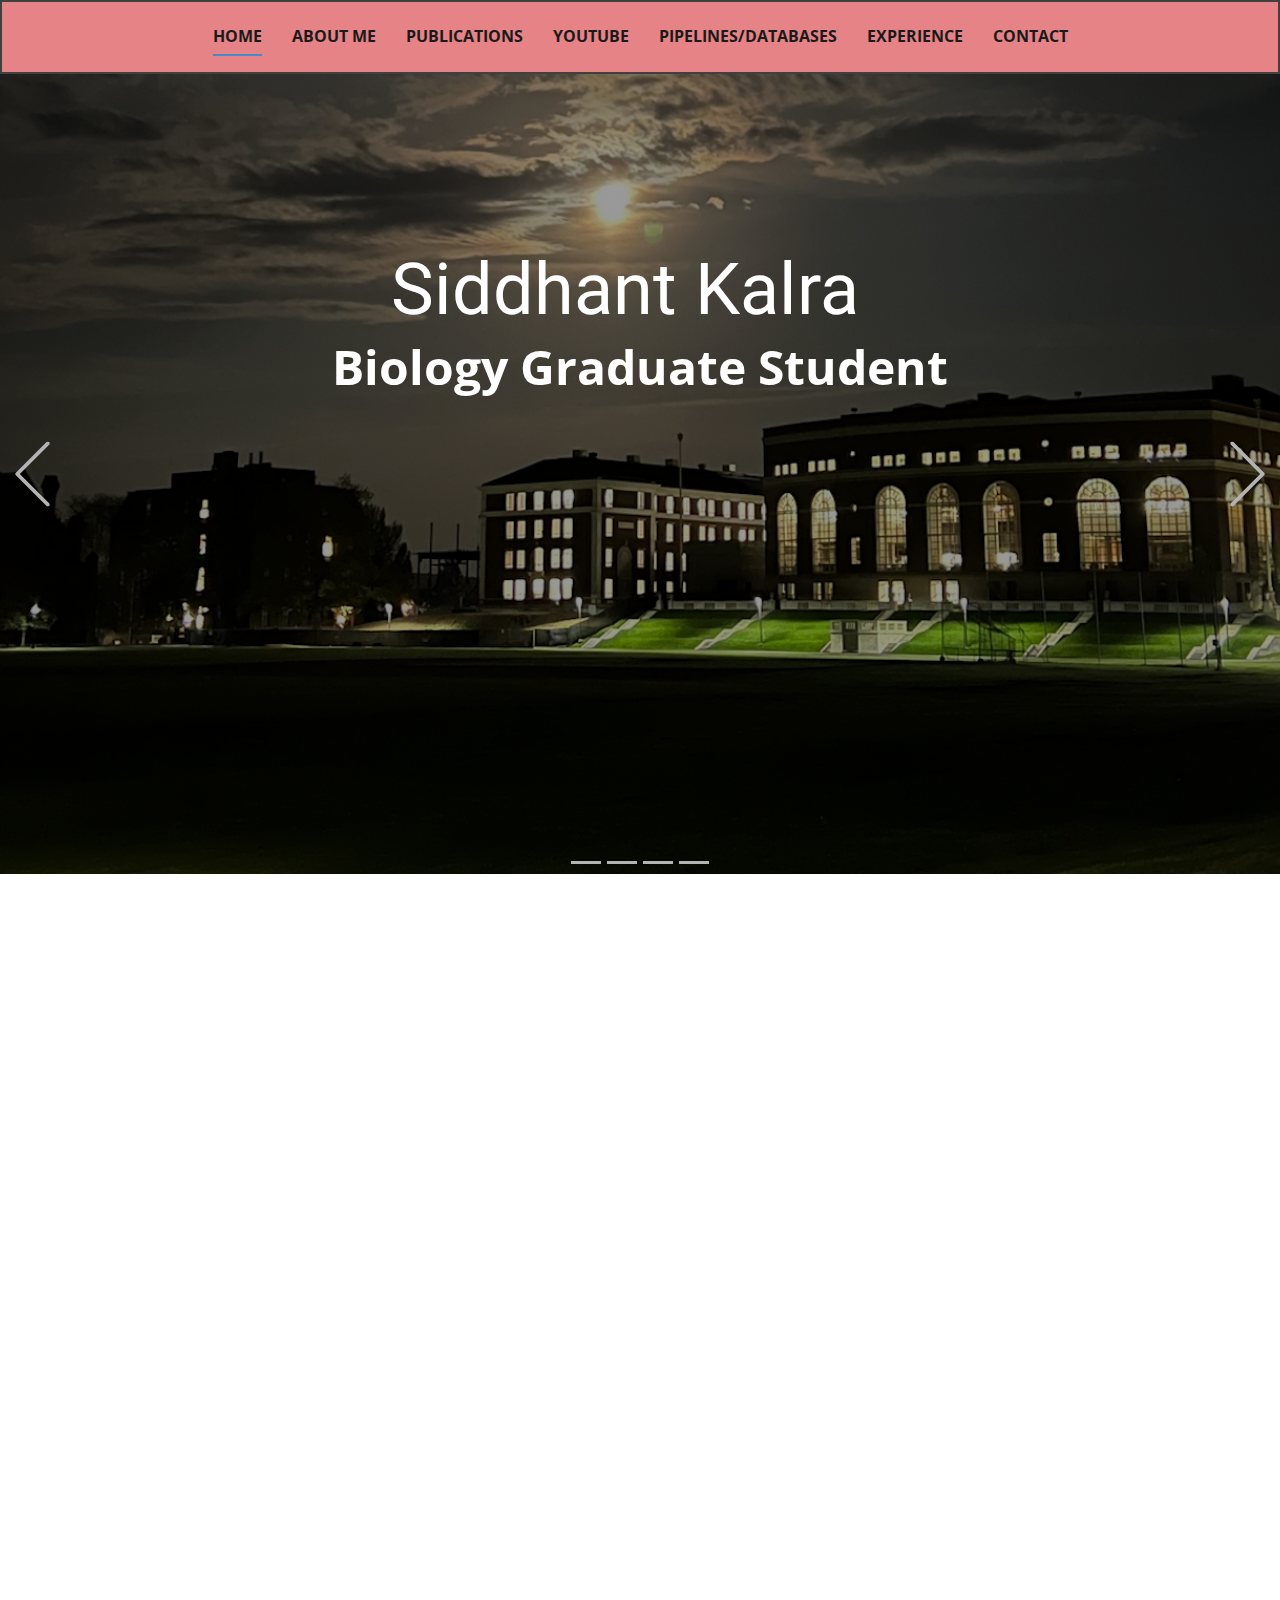
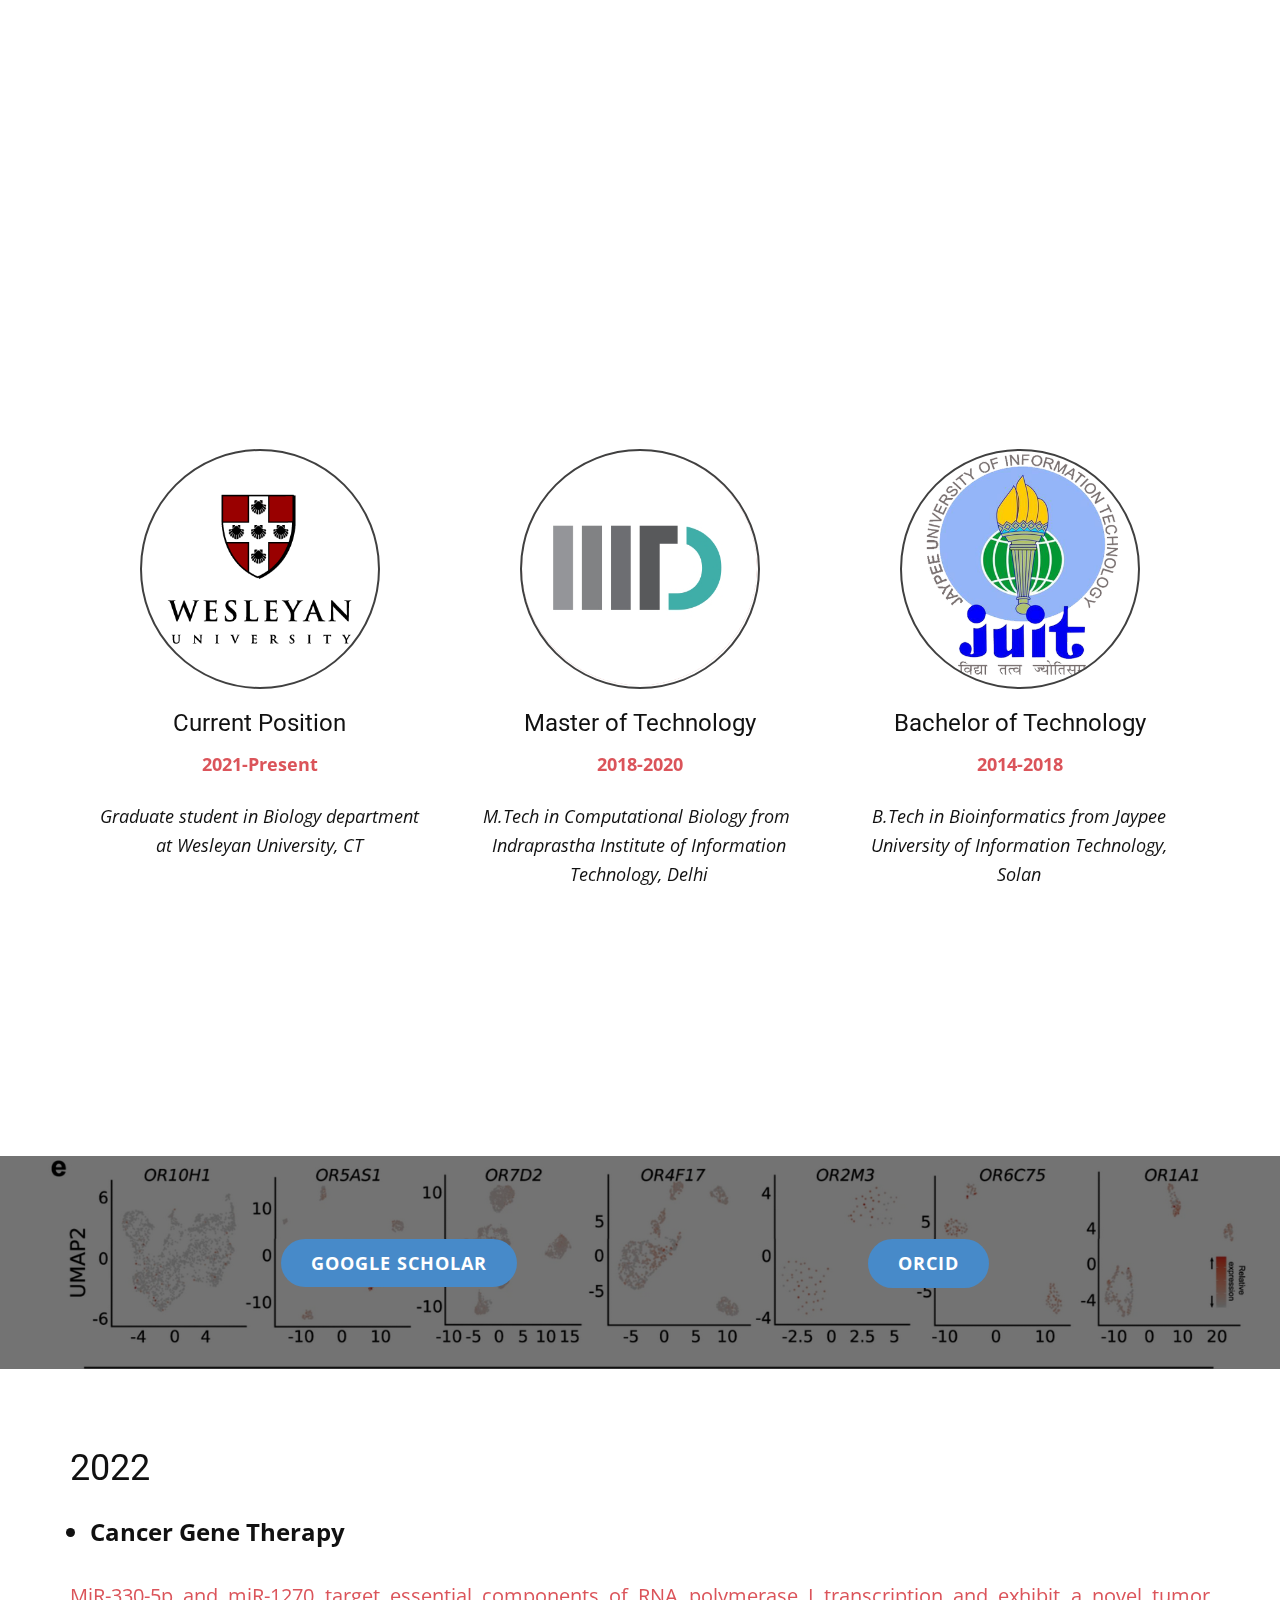
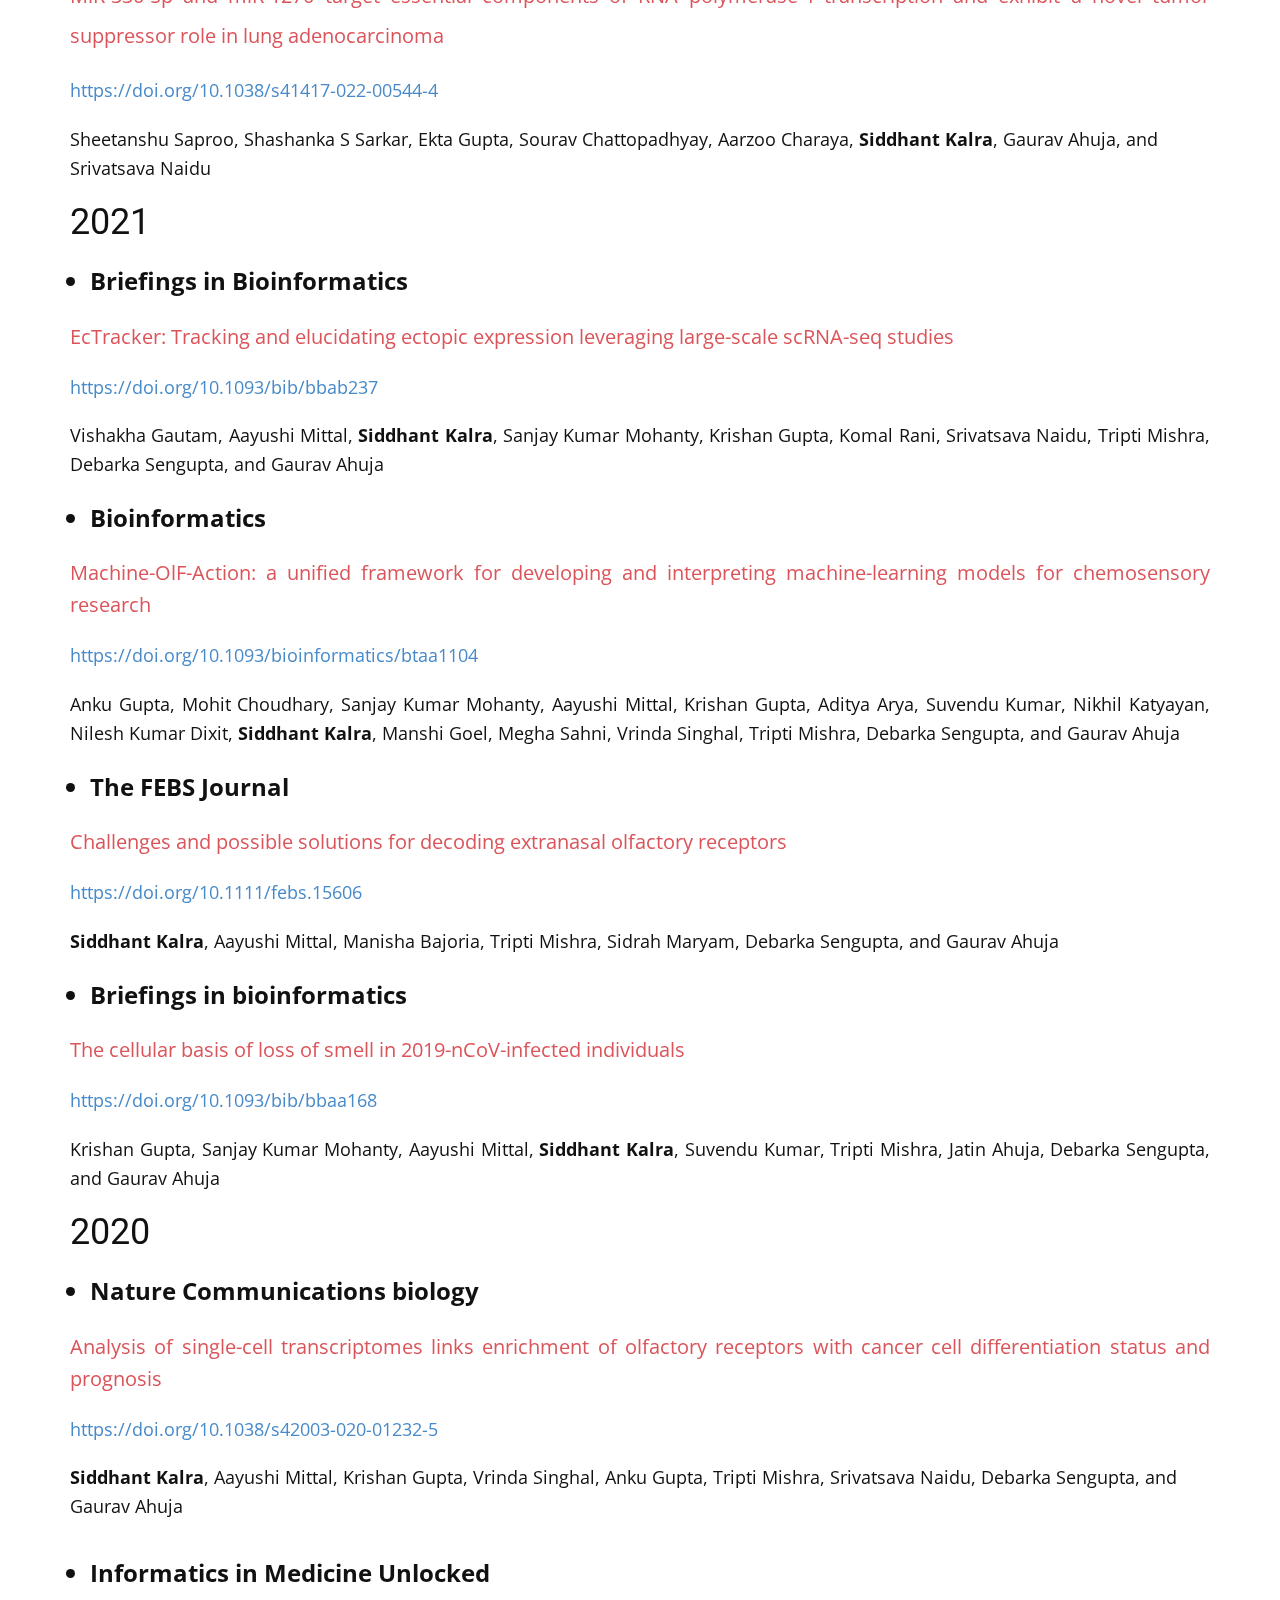
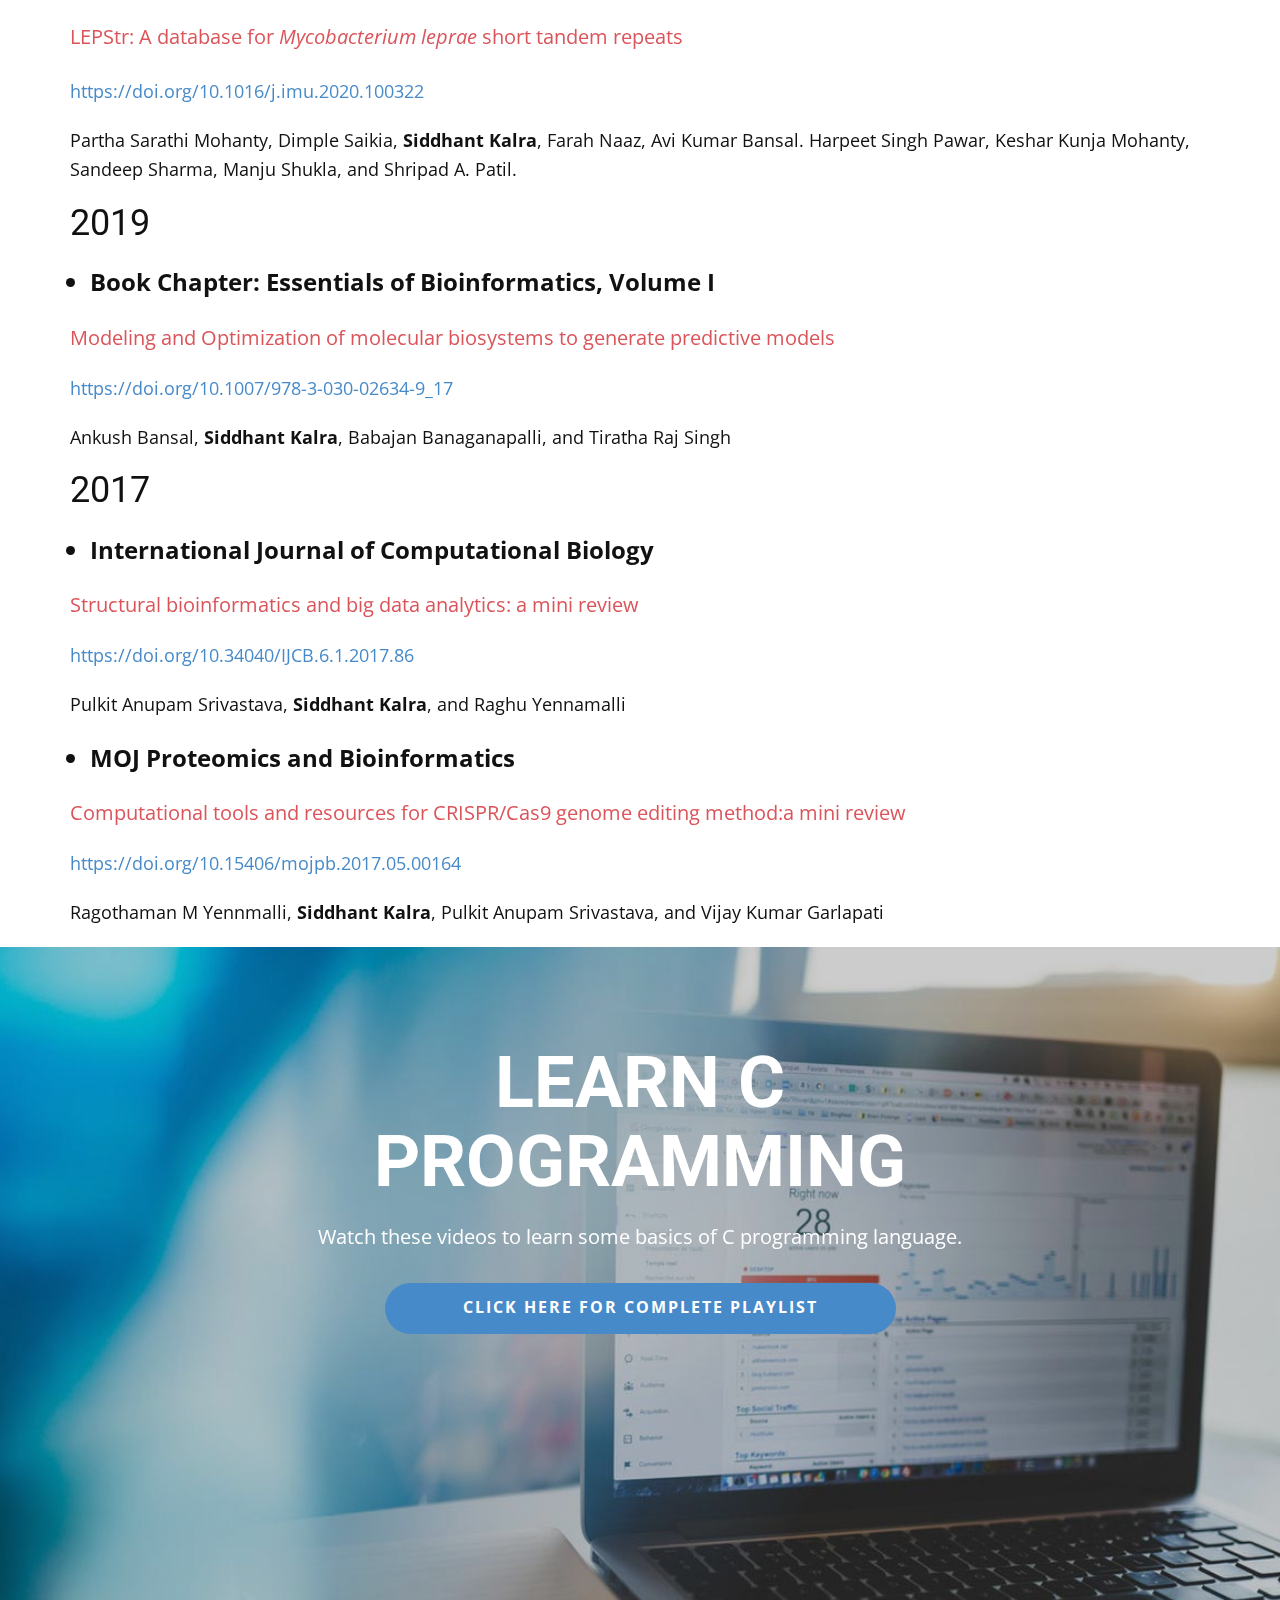
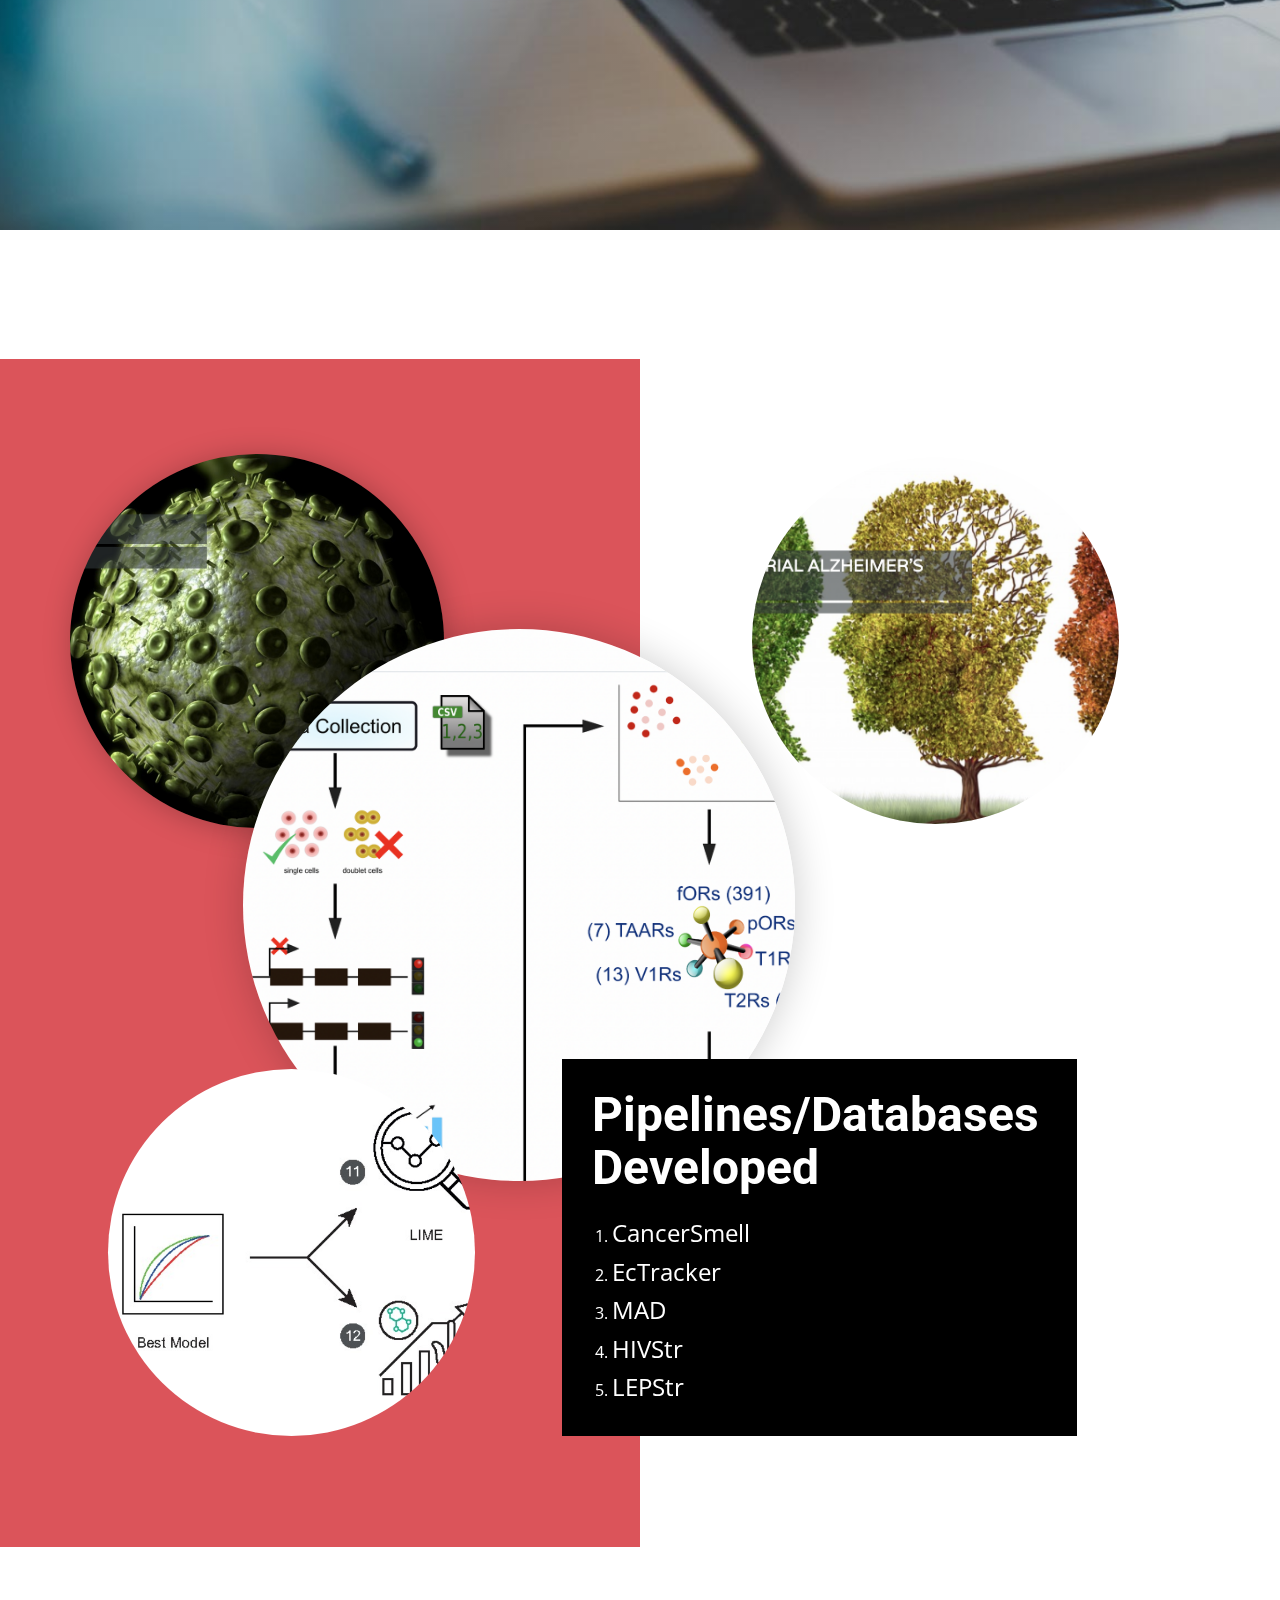
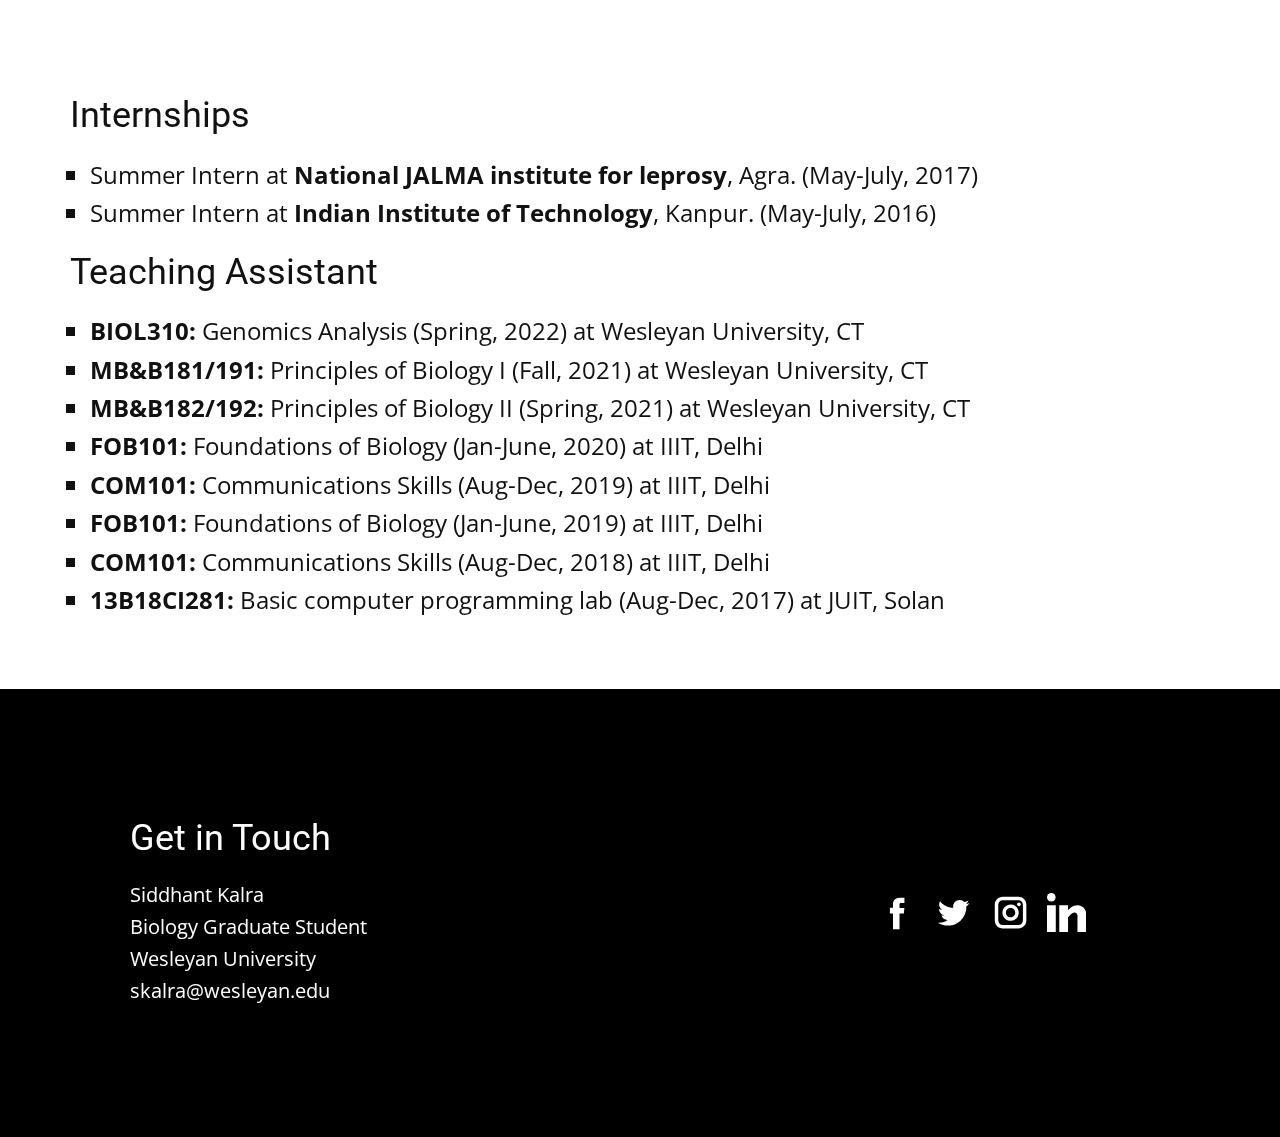
==== Home.html @ f78cc360 "Add files via upload" ====
<!DOCTYPE html>
<html style="font-size: 16px;">
  <head>
    <meta name="viewport" content="width=device-width, initial-scale=1.0">
    <meta charset="utf-8">
    <meta name="keywords" content="Siddhant Kalra, Siddhant Kalra, Siddhant Kalra, ​Who Am I?, Education, Publications, 1, 2, 3, 4, 5, 6, Content, Follow us">
    <meta name="description" content="">
    <meta name="page_type" content="np-template-header-footer-from-plugin">
    <title>Home</title>
    <link rel="stylesheet" href="nicepage.css" media="screen">
<link rel="stylesheet" href="Home.css" media="screen">
    <script class="u-script" type="text/javascript" src="jquery.js" defer=""></script>
    <script class="u-script" type="text/javascript" src="nicepage.js" defer=""></script>
    <meta name="generator" content="Nicepage 4.8.2, nicepage.com">
    <link id="u-theme-google-font" rel="stylesheet" href="https://fonts.googleapis.com/css?family=Roboto:100,100i,300,300i,400,400i,500,500i,700,700i,900,900i|Open+Sans:300,300i,400,400i,500,500i,600,600i,700,700i,800,800i">

    
    <script type="application/ld+json">{
		"@context": "http://schema.org",
		"@type": "Organization",
		"name": ""
}</script>
    <meta name="theme-color" content="#478ac9">
    <meta property="og:title" content="Home">
    <meta property="og:type" content="website">
  </head>
  <body class="u-body u-xl-mode"><header class="u-border-2 u-border-grey-75 u-clearfix u-header u-palette-2-light-1 u-sticky u-sticky-cc93 u-header" id="sec-ce42"><div class="u-clearfix u-sheet u-valign-middle u-sheet-1">
        <nav class="u-align-center u-menu u-menu-dropdown u-offcanvas u-menu-1">
          <div class="menu-collapse" style="font-size: 1rem; letter-spacing: 0px; font-weight: 700; text-transform: uppercase;">
            <a class="u-button-style u-custom-active-border-color u-custom-active-color u-custom-border u-custom-border-color u-custom-borders u-custom-hover-border-color u-custom-hover-color u-custom-left-right-menu-spacing u-custom-padding-bottom u-custom-text-active-color u-custom-text-color u-custom-text-hover-color u-custom-top-bottom-menu-spacing u-nav-link u-text-active-palette-1-base u-text-hover-palette-2-base" href="#">
              <svg class="u-svg-link" viewBox="0 0 24 24"><use xmlns:xlink="http://www.w3.org/1999/xlink" xlink:href="#menu-hamburger"></use></svg>
              <svg class="u-svg-content" version="1.1" id="menu-hamburger" viewBox="0 0 16 16" x="0px" y="0px" xmlns:xlink="http://www.w3.org/1999/xlink" xmlns="http://www.w3.org/2000/svg"><g><rect y="1" width="16" height="2"></rect><rect y="7" width="16" height="2"></rect><rect y="13" width="16" height="2"></rect>
</g></svg>
            </a>
          </div>
          <div class="u-custom-menu u-nav-container">
            <ul class="u-nav u-spacing-30 u-unstyled u-nav-1"><li class="u-nav-item"><a class="u-border-2 u-border-active-palette-1-base u-border-hover-palette-1-light-1 u-border-no-left u-border-no-right u-border-no-top u-button-style u-nav-link u-text-active-grey-90 u-text-grey-90 u-text-hover-grey-90" href="Home.html" style="padding: 10px 0px;">Home</a>
</li><li class="u-nav-item"><a class="u-border-2 u-border-active-palette-1-base u-border-hover-palette-1-light-1 u-border-no-left u-border-no-right u-border-no-top u-button-style u-nav-link u-text-active-grey-90 u-text-grey-90 u-text-hover-grey-90" href="Home.html#carousel_18e2" data-page-id="208339520" style="padding: 10px 0px;">About Me</a>
</li><li class="u-nav-item"><a class="u-border-2 u-border-active-palette-1-base u-border-hover-palette-1-light-1 u-border-no-left u-border-no-right u-border-no-top u-button-style u-nav-link u-text-active-grey-90 u-text-grey-90 u-text-hover-grey-90" href="Home.html#sec-30b0" data-page-id="208339520" style="padding: 10px 0px;">Publications</a>
</li><li class="u-nav-item"><a class="u-border-2 u-border-active-palette-1-base u-border-hover-palette-1-light-1 u-border-no-left u-border-no-right u-border-no-top u-button-style u-nav-link u-text-active-grey-90 u-text-grey-90 u-text-hover-grey-90" href="Home.html#carousel_0493" data-page-id="208339520" style="padding: 10px 0px;">YouTube</a>
</li><li class="u-nav-item"><a class="u-border-2 u-border-active-palette-1-base u-border-hover-palette-1-light-1 u-border-no-left u-border-no-right u-border-no-top u-button-style u-nav-link u-text-active-grey-90 u-text-grey-90 u-text-hover-grey-90" href="Home.html#sec-217c" data-page-id="208339520" style="padding: 10px 0px;">Pipelines/Databases</a>
</li><li class="u-nav-item"><a class="u-border-2 u-border-active-palette-1-base u-border-hover-palette-1-light-1 u-border-no-left u-border-no-right u-border-no-top u-button-style u-nav-link u-text-active-grey-90 u-text-grey-90 u-text-hover-grey-90" href="Home.html#sec-8a45" data-page-id="208339520" style="padding: 10px 0px;">Experience</a>
</li><li class="u-nav-item"><a class="u-border-2 u-border-active-palette-1-base u-border-hover-palette-1-light-1 u-border-no-left u-border-no-right u-border-no-top u-button-style u-nav-link u-text-active-grey-90 u-text-grey-90 u-text-hover-grey-90" href="Home.html#sec-8f13" data-page-id="208339520" style="padding: 10px 0px;">Contact</a>
</li></ul>
          </div>
          <div class="u-custom-menu u-nav-container-collapse">
            <div class="u-black u-container-style u-inner-container-layout u-opacity u-opacity-95 u-sidenav">
              <div class="u-inner-container-layout u-sidenav-overflow">
                <div class="u-menu-close"></div>
                <ul class="u-align-center u-nav u-popupmenu-items u-unstyled u-nav-2"><li class="u-nav-item"><a class="u-button-style u-nav-link" href="Home.html">Home</a>
</li><li class="u-nav-item"><a class="u-button-style u-nav-link" href="Home.html#carousel_18e2" data-page-id="208339520">About Me</a>
</li><li class="u-nav-item"><a class="u-button-style u-nav-link" href="Home.html#sec-30b0" data-page-id="208339520">Publications</a>
</li><li class="u-nav-item"><a class="u-button-style u-nav-link" href="Home.html#carousel_0493" data-page-id="208339520">YouTube</a>
</li><li class="u-nav-item"><a class="u-button-style u-nav-link" href="Home.html#sec-217c" data-page-id="208339520">Pipelines/Databases</a>
</li><li class="u-nav-item"><a class="u-button-style u-nav-link" href="Home.html#sec-8a45" data-page-id="208339520">Experience</a>
</li><li class="u-nav-item"><a class="u-button-style u-nav-link" href="Home.html#sec-8f13" data-page-id="208339520">Contact</a>
</li></ul>
              </div>
            </div>
            <div class="u-black u-menu-overlay u-opacity u-opacity-70"></div>
          </div>
        </nav>
      </div><style class="u-sticky-style" data-style-id="cc93">.u-sticky-fixed.u-sticky-cc93:before, .u-body.u-sticky-fixed .u-sticky-cc93:before {
borders: top right bottom left !important; border-color: #404040 !important; border-width: 2px !important
}</style></header>
    <section class="u-carousel u-slide u-block-0882-1" id="carousel_bdd4" data-interval="5000" data-u-ride="carousel">
      <ol class="u-absolute-hcenter u-carousel-indicators u-block-0882-2">
        <li data-u-target="#carousel_bdd4" data-u-slide-to="0" class="u-active u-grey-30"></li>
        <li data-u-target="#carousel_bdd4" class="u-grey-30" data-u-slide-to="1"></li>
        <li data-u-target="#carousel_bdd4" class="u-grey-30" data-u-slide-to="2"></li>
        <li data-u-target="#carousel_bdd4" class="u-grey-30" data-u-slide-to="3"></li>
      </ol>
      <div class="u-carousel-inner" role="listbox">
        <div class="u-active u-align-center u-carousel-item u-clearfix u-image u-shading u-section-1-1" src="" data-image-width="1356" data-image-height="762">
          <div class="u-clearfix u-sheet u-sheet-1">
            <h1 class="u-text u-text-default u-title u-text-1">Siddhant Kalra</h1>
            <p class="u-large-text u-text u-text-variant u-text-2">Biology Graduate Student</p>
          </div>
        </div>
        <div class="u-align-center u-carousel-item u-clearfix u-image u-shading u-section-1-2" src="" data-image-width="870" data-image-height="470">
          <div class="u-clearfix u-sheet u-valign-middle u-sheet-1">
            <h1 class="u-text u-text-default u-title u-text-1">Siddhant Kalra</h1>
            <p class="u-large-text u-text u-text-variant u-text-2">M.Tech. Computational Biology&nbsp;</p>
          </div>
        </div>
        <div class="u-align-center u-carousel-item u-clearfix u-image u-shading u-section-1-3" src="" data-image-width="1024" data-image-height="707">
          <div class="u-clearfix u-sheet u-valign-middle u-sheet-1">
            <h1 class="u-text u-text-default u-title u-text-1">Siddhant Kalra</h1>
            <p class="u-large-text u-text u-text-variant u-text-2">B.Tech. Bioinformatics&nbsp;</p>
          </div>
        </div>
      </div>
      <a class="u-absolute-vcenter u-carousel-control u-carousel-control-prev u-text-grey-30 u-block-0882-3" href="#carousel_bdd4" role="button" data-u-slide="prev">
        <span aria-hidden="true">
          <svg viewBox="0 0 477.175 477.175"><path d="M145.188,238.575l215.5-215.5c5.3-5.3,5.3-13.8,0-19.1s-13.8-5.3-19.1,0l-225.1,225.1c-5.3,5.3-5.3,13.8,0,19.1l225.1,225
                    c2.6,2.6,6.1,4,9.5,4s6.9-1.3,9.5-4c5.3-5.3,5.3-13.8,0-19.1L145.188,238.575z"></path></svg>
        </span>
        <span class="sr-only">Previous</span>
      </a>
      <a class="u-absolute-vcenter u-carousel-control u-carousel-control-next u-text-grey-30 u-block-0882-4" href="#carousel_bdd4" role="button" data-u-slide="next">
        <span aria-hidden="true">
          <svg viewBox="0 0 477.175 477.175"><path d="M360.731,229.075l-225.1-225.1c-5.3-5.3-13.8-5.3-19.1,0s-5.3,13.8,0,19.1l215.5,215.5l-215.5,215.5
                    c-5.3,5.3-5.3,13.8,0,19.1c2.6,2.6,6.1,4,9.5,4c3.4,0,6.9-1.3,9.5-4l225.1-225.1C365.931,242.875,365.931,234.275,360.731,229.075z"></path></svg>
        </span>
        <span class="sr-only">Next</span>
      </a>
    </section>
    <section class="u-align-center u-clearfix u-white u-section-2" id="carousel_18e2">
      <div class="u-clearfix u-sheet u-sheet-1">
        <h4 class="u-text u-text-1" data-animation-name="customAnimationIn" data-animation-duration="1500"> A Bit About Me</h4>
        <h2 class="u-text u-text-palette-2-base u-text-2" data-animation-name="customAnimationIn" data-animation-duration="1500" data-animation-delay="500">My Research</h2>
        <div class="u-border-5 u-border-palette-2-base u-image u-image-circle u-image-1" alt="" data-image-width="859" data-image-height="1600" data-animation-name="customAnimationIn" data-animation-duration="1500"></div>
        <p class="u-align-justify u-text u-text-3" data-animation-name="customAnimationIn" data-animation-duration="1500" data-animation-delay="500"> When the sequence-specific transcription factor (TF) binds to the <span style="font-style: italic;">cis</span>-regulatory element of its target gene, it alters the expression level (activation or repression) of that gene. How this expression of a gene changes with changing the expression level of a TF is the prime focus of my study. This quantitative relationship between the TF-target gene is termed ‘gene regulatory function’ (GRF). By perturbing the expression levels of an essential and highly influential TF (Repressor Activator Protein 1) in Saccharomyces cerevisiae my study also focuses in identifying the genome wide gene expression changes occurring in the yeast transcriptional/regulatory network. I am utilizing a&nbsp; combination of machine learning (ML), deep learning (DL), and molecular techniques to model and understand GRF of <span style="font-style: italic;">RAP1</span>, primarily to elucidate how TF binding region is affecting the expression level of the target genes. 
        </p>
      </div>
    </section>
    <section class="u-align-center u-clearfix u-section-3" id="sec-2348">
      <div class="u-clearfix u-sheet u-sheet-1">
        <h2 class="u-text u-text-palette-2-base u-text-1" data-animation-name="customAnimationIn" data-animation-duration="1500" data-animation-delay="500">Education</h2>
        <div class="u-expanded-width u-list u-list-1">
          <div class="u-repeater u-repeater-1">
            <div class="u-align-center u-container-style u-list-item u-repeater-item">
              <div class="u-container-layout u-similar-container u-container-layout-1">
                <div alt="" class="u-border-2 u-border-grey-75 u-image u-image-circle u-image-1" data-image-width="360" data-image-height="360"></div>
                <h4 class="u-align-center u-text u-text-default u-text-2">Current Position</h4>
                <p class="u-text u-text-default u-text-palette-2-base u-text-3">2021-Present</p>
                <p class="u-text u-text-4">Graduate student in Biology department at Wesleyan University, CT</p>
              </div>
            </div>
            <div class="u-align-center u-container-style u-list-item u-repeater-item">
              <div class="u-container-layout u-similar-container u-container-layout-2">
                <div alt="" class="u-border-2 u-border-grey-75 u-image u-image-circle u-image-2" data-image-width="396" data-image-height="396"></div>
                <h4 class="u-align-center u-text u-text-default u-text-5">Master of Technology</h4>
                <p class="u-text u-text-default u-text-palette-2-base u-text-6">2018-2020</p>
                <p class="u-text u-text-7">M.Tech in Computational Biology from ​Indraprastha Institute of Information Technology, Delhi</p>
              </div>
            </div>
            <div class="u-align-center u-container-style u-list-item u-repeater-item">
              <div class="u-container-layout u-similar-container u-container-layout-3">
                <div alt="" class="u-border-2 u-border-grey-75 u-image u-image-circle u-image-3" data-image-width="400" data-image-height="400"></div>
                <h4 class="u-align-center u-text u-text-default u-text-8">Bachelor of Technology</h4>
                <p class="u-text u-text-default u-text-palette-2-base u-text-9">2014-2018</p>
                <p class="u-text u-text-10">B.Tech in Bioinformatics from Jaypee University of Information Technology, Solan</p>
              </div>
            </div>
          </div>
        </div>
      </div>
    </section>
    <section class="u-align-center u-clearfix u-section-4" id="sec-30b0">
      <div class="u-clearfix u-sheet u-valign-middle u-sheet-1">
        <h2 class="u-text u-text-palette-2-base u-text-1" data-animation-name="customAnimationIn" data-animation-duration="1500" data-animation-delay="500">Publications</h2>
      </div>
    </section>
    <section class="u-align-left u-clearfix u-image u-shading u-typography-custom-page-typography-8--Introduction u-white u-section-5" src="" id="sec-4a11" data-image-width="1600" data-image-height="892">
      <div class="u-clearfix u-sheet u-sheet-1">
        <a href="https://scholar.google.com/citations?user=8vxnT2EAAAAJ&amp;hl=en&amp;oi=ao" class="u-btn u-btn-round u-button-style u-hover-palette-1-light-1 u-palette-1-base u-radius-50 u-btn-1" target="_blank">Google SCHOLAR</a>
        <a href="https://orcid.org/0000-0003-2800-4559" class="u-btn u-btn-round u-button-style u-hover-palette-1-light-1 u-palette-1-base u-radius-50 u-btn-2" target="_blank">ORCID</a>
      </div>
    </section>
    <section class="u-align-left u-clearfix u-section-6" id="sec-3540">
      <div class="u-clearfix u-sheet u-sheet-1">
        <div class="fr-view u-clearfix u-rich-text u-text u-text-1">
          <h2 style="text-align: left;">2022</h2>
          <ul>
            <li style="text-align: left; font-weight: 700; font-size: 1.5rem;">
              <span style="line-height: 2;">Cancer Gene Therapy</span>
            </li>
          </ul>
          <p style="text-align: justify;">
            <span style="line-height: 2; font-size: 1.25rem;">
              <span class="u-text-palette-2-base">MiR-330-5p and miR-1270 target essential components of RNA polymerase I transcription and exhibit a novel tumor suppressor role in lung adenocarcinoma</span>
            </span>
          </p>
          <p style="text-align: justify;">
            <a class="u-active-none u-border-none u-btn u-button-style u-hover-none u-none u-text-palette-1-base u-btn-1" href="https://doi.org/10.1038/s41417-022-00544-4" rel="noopener noreferrer" target="_blank">https://doi.org/10.1038/s41417-022-00544-4</a>
          </p>
          <p>Sheetanshu Saproo, Shashanka S Sarkar, Ekta Gupta, Sourav Chattopadhyay, Aarzoo Charaya, <span style="font-weight: 700;">Siddhant Kalra</span>, Gaurav Ahuja, and Srivatsava Naidu
          </p>
          <h2 style="text-align: left;">2021</h2>
          <ul>
            <li style="text-align: left; font-size: 1.5rem; font-weight: 700;">Briefings in Bioinformatics</li>
          </ul>
          <p>
            <span class="u-text-palette-2-base" style="font-size: 1.25rem;">EcTracker: Tracking and elucidating ectopic expression leveraging large-scale scRNA-seq studies</span>
          </p>
          <p>
            <a class="u-active-none u-border-none u-btn u-button-style u-hover-none u-none u-text-palette-1-base u-btn-2" href="https://doi.org/10.1093/bib/bbab237" rel="noopener noreferrer" target="_blank">https://doi.org/10.1093/bib/bbab237</a>
          </p>
          <p style="text-align: justify;">Vishakha Gautam, Aayushi Mittal, <span style="font-weight: 700;">Siddhant Kalra</span>, Sanjay Kumar Mohanty, Krishan Gupta, Komal Rani, Srivatsava Naidu, Tripti Mishra, Debarka Sengupta, and Gaurav Ahuja
          </p>
          <ul>
            <li style="text-align: left; font-size: 1.5rem; font-weight: 700;">Bioinformatics</li>
          </ul>
          <p style="text-align: justify;">
            <span class="u-text-palette-2-base" style="font-size: 1.25rem;">Machine-OlF-Action: a unified framework for developing and interpreting machine-learning models for chemosensory research</span>
          </p>
          <p style="text-align: justify;">
            <a class="u-active-none u-border-none u-btn u-button-style u-hover-none u-none u-text-palette-1-base u-btn-3" href="https://doi.org/10.1093/bioinformatics/btaa1104" rel="noopener noreferrer" target="_blank">https://doi.org/10.1093/bioinformatics/btaa1104</a>
          </p>
          <p style="text-align: justify;">Anku Gupta, Mohit Choudhary, Sanjay Kumar Mohanty, Aayushi Mittal, Krishan Gupta, Aditya Arya, Suvendu Kumar, Nikhil Katyayan, Nilesh Kumar Dixit, <span style="font-weight: 700;">Siddhant Kalra</span>, Manshi Goel, Megha Sahni, Vrinda Singhal, Tripti Mishra, Debarka Sengupta, and Gaurav Ahuja
          </p>
          <ul>
            <li style="text-align: left; font-size: 1.5rem; font-weight: 700;">The FEBS Journal</li>
          </ul>
          <p>
            <span style="font-size: 1.25rem;">
              <span class="u-text-palette-2-base">Challenges and possible solutions for decoding extranasal olfactory receptors</span>
            </span>
          </p>
          <p id="isPasted">
            <a class="u-active-none u-border-none u-btn u-button-style u-hover-none u-none u-text-palette-1-base u-btn-4" href="https://febs.onlinelibrary.wiley.com/doi/full/10.1111/febs.15606" rel="noopener noreferrer" target="_blank">https://doi.org/10.1111/febs.15606</a>
          </p>
          <p style="text-align: justify;">
            <span style="font-weight: 700;">Siddhant Kalra</span>, Aayushi Mittal, Manisha Bajoria, Tripti Mishra, Sidrah Maryam, Debarka Sengupta, and Gaurav Ahuja
          </p>
          <ul>
            <li style="text-align: left; font-size: 1.5rem; font-weight: 700;">Briefings in bioinformatics</li>
          </ul>
          <p>
            <span class="u-text-palette-2-base" style="font-size: 1.25rem;">The cellular basis of loss of smell in 2019-nCoV-infected individuals</span>
          </p>
          <p>
            <a class="u-active-none u-border-none u-btn u-button-style u-hover-none u-none u-text-palette-1-base u-btn-5" href="https://doi.org/10.1093/bib/bbaa168" rel="noopener noreferrer" target="_blank">https://doi.org/10.1093/bib/bbaa168</a>
          </p>
          <p style="text-align: justify;">Krishan Gupta, Sanjay Kumar Mohanty, Aayushi Mittal, <span style="font-weight: 700;">Siddhant Kalra</span>, Suvendu Kumar, Tripti Mishra, Jatin Ahuja, Debarka Sengupta, and Gaurav Ahuja
          </p>
          <h2 style="text-align: justify;">2020</h2>
          <ul id="isPasted">
            <li style="text-align: left; font-size: 1.5rem; font-weight: 700;">Nature Communications biology</li>
          </ul>
          <p style="text-align: justify;">
            <span style="font-size: 1.25rem;">
              <span class="u-text-palette-2-base">Analysis of single-cell transcriptomes links enrichment of olfactory receptors with cancer cell differentiation status and prognosis</span>
            </span>
          </p>
          <p style="text-align: justify;">
            <a class="u-active-none u-border-none u-btn u-button-style u-hover-none u-none u-text-palette-1-base u-btn-6" href="https://doi.org/10.1038/s42003-020-01232-5" rel="noopener noreferrer" target="_blank">https://doi.org/10.1038/s42003-020-01232-5</a>
          </p>
          <p>
            <span style="font-weight: 700;">Siddhant Kalra</span>, Aayushi Mittal, Krishan Gupta, Vrinda Singhal, Anku Gupta, Tripti Mishra, Srivatsava Naidu, Debarka Sengupta, and Gaurav Ahuja
          </p>
          <p>
            <br>
          </p>
        </div>
      </div>
    </section>
    <section class="u-align-left u-clearfix u-section-7" id="carousel_fee9">
      <div class="u-clearfix u-sheet u-sheet-1">
        <div class="fr-view u-clearfix u-rich-text u-text u-text-1">
          <h2 style="text-align: left;">
            <br>
          </h2>
          <ul>
            <li style="text-align: left; font-weight: 700; font-size: 1.5rem;">
              <span style="line-height: 2;">Informatics in Medicine Unlocked</span>
            </li>
          </ul>
          <p style="text-align: justify;">
            <span style="line-height: 2; font-size: 1.25rem;">
              <span class="u-text-palette-2-base">LEPStr: A database for <span style="font-style: italic;">Mycobacterium leprae</span> short tandem repeats
              </span>
            </span>
          </p>
          <p style="text-align: justify;">
            <a class="u-active-none u-border-none u-btn u-button-style u-hover-none u-none u-text-palette-1-base u-btn-1" href="https://doi.org/10.1016/j.imu.2020.100322" rel="noopener noreferrer" target="_blank">https://doi.org/10.1016/j.imu.2020.100322</a>
          </p>
          <p>Partha Sarathi Mohanty, Dimple Saikia, <span style="font-weight: 700;">Siddhant Kalra</span>, Farah Naaz, Avi Kumar Bansal. Harpeet Singh Pawar, Keshar Kunja Mohanty, Sandeep Sharma, Manju Shukla, and Shripad A. Patil.
          </p>
          <h2 style="text-align: left;">2019</h2>
          <ul>
            <li style="text-align: left; font-size: 1.5rem; font-weight: 700;">Book Chapter: Essentials of Bioinformatics, Volume I</li>
          </ul>
          <p>
            <span class="u-text-palette-2-base" style="font-size: 1.25rem;">Modeling and Optimization of molecular biosystems to generate predictive models</span>
          </p>
          <p>
            <a class="u-active-none u-border-none u-btn u-button-style u-hover-none u-none u-text-palette-1-base u-btn-2" href="https://doi.org/10.1007/978-3-030-02634-9_17" rel="noopener noreferrer" target="_blank">https://doi.org/10.1007/978-3-030-02634-9_17</a>
          </p>
          <p style="text-align: justify;">Ankush Bansal, <span style="font-weight: 700;">Siddhant Kalra</span>, Babajan Banaganapalli, and Tiratha Raj Singh
          </p>
          <h2 style="text-align: justify;">2017</h2>
          <ul id="isPasted">
            <li style="text-align: left; font-size: 1.5rem; font-weight: 700;">International Journal of Computational Biology</li>
          </ul>
          <p style="text-align: justify;">
            <span style="font-size: 1.25rem;">
              <span class="u-text-palette-2-base">Structural bioinformatics and big data analytics: a mini review</span>
            </span>
          </p>
          <p style="text-align: justify;">
            <a class="u-active-none u-border-none u-btn u-button-style u-hover-none u-none u-text-palette-1-base u-btn-3" href="https://www.researchgate.net/publication/318258766_STRUCTURAL_BIOINFORMATICS_AND_BIG_DATA_ANALYTICS_A_MINI-REVIEW" rel="noopener noreferrer" target="_blank">https://doi.org/10.34040/IJCB.6.1.2017.86</a>
          </p>
          <p>Pulkit Anupam Srivastava, <span style="font-weight: 700;">Siddhant Kalra</span>, and Raghu Yennamalli
          </p>
          <ul id="isPasted">
            <li style="text-align: left; font-size: 1.5rem; font-weight: 700;">MOJ Proteomics and Bioinformatics</li>
          </ul>
          <p>
            <span class="u-text-palette-2-base" style="font-size: 1.25rem;">Computational tools and resources for CRISPR/Cas9 genome editing method:a mini review</span>
          </p>
          <p>
            <a class="u-active-none u-border-none u-btn u-button-style u-hover-none u-none u-text-palette-1-base u-btn-4" href="https://medcraveonline.com/MOJPB/computational-tools-and-resources-for-crisprcas-9-genome-editing-method.html" rel="noopener noreferrer" target="_blank">https://doi.org/10.15406/mojpb.2017.05.00164</a>
          </p>
          <p>Ragothaman M Yennmalli, <span style="font-weight: 700;">Siddhant Kalra</span>, Pulkit Anupam Srivastava, and Vijay Kumar Garlapati
          </p>
        </div>
      </div>
    </section>
    <section class="u-align-center u-clearfix u-image u-shading u-video-cover u-section-8" id="carousel_0493">
      <div class="u-clearfix u-sheet u-valign-middle u-sheet-1">
        <h1 class="u-text u-text-body-alt-color u-title u-text-1"> Learn C Programming</h1>
        <p class="u-large-text u-text u-text-body-alt-color u-text-variant u-text-2"> Watch these videos to learn some basics of C programming language.</p>
        <a href="https://youtu.be/R8H7FFRnZW8" class="u-active-palette-1-base u-btn u-btn-round u-button-style u-hover-palette-1-base u-palette-1-base u-radius-50 u-btn-1" target="_blank"> Click here for complete playlist</a>
        <div class="u-expanded-width-sm u-expanded-width-xs u-video u-video-cover u-video-1">
          <div class="embed-responsive embed-responsive-1">
            <iframe style="position: absolute;top: 0;left: 0;width: 100%;height: 100%;" class="embed-responsive-item" src="https://www.youtube.com/embed/2IlTvOtUsN0?mute=1&amp;showinfo=0&amp;controls=0&amp;start=0" frameborder="0" allowfullscreen=""></iframe>
          </div>
        </div>
      </div>
    </section>
    <section class="u-align-center u-clearfix u-section-9" id="sec-217c">
      <div class="u-align-left u-clearfix u-sheet u-valign-middle u-sheet-1">
        <h2 class="u-text u-text-palette-2-base u-text-1" data-animation-name="customAnimationIn" data-animation-duration="1500" data-animation-delay="500">Pipelines/Databases</h2>
      </div>
    </section>
    <section class="u-clearfix u-valign-middle-lg u-valign-middle-md u-valign-middle-xl u-section-10" id="carousel_f7b1">
      <div class="u-expanded-height u-palette-2-base u-shape u-shape-rectangle u-shape-1"></div>
      <div alt="" class="u-image u-image-circle u-image-1" data-image-width="1674" data-image-height="1408"></div>
      <div alt="" class="u-image u-image-circle u-image-2" data-image-width="1600" data-image-height="1254"></div>
      <div alt="" class="u-image u-image-circle u-image-3" data-image-width="1600" data-image-height="788"></div>
      <div alt="" class="u-image u-image-circle u-image-4" data-image-width="750" data-image-height="662"></div>
      <div class="u-black u-container-style u-group u-group-1">
        <div class="u-container-layout u-container-layout-1">
          <h1 class="u-text u-text-1">Pipelines/Databases Developed</h1>
          <ol class="u-text u-text-2">
            <li>
              <span style="font-size: 1.5rem;">
                <a href="https://github.com/the-ahuja-lab/CancerSmell" class="u-active-none u-border-none u-btn u-button-link u-button-style u-hover-none u-none u-text-body-alt-color u-btn-1" target="_blank">CancerSmell</a>
              </span>
            </li>
            <li>
              <span style="font-size: 1.5rem;">
                <a href="https://the-ahuja-lab.shinyapps.io/ectracker/?_ga=2.195198895.2097007777.1607963306-1549880999.1603872323" class="u-active-none u-border-none u-btn u-button-link u-button-style u-hover-none u-none u-text-body-alt-color u-btn-2" target="_blank">EcTracker</a>
              </span>
            </li>
            <li>
              <span style="font-size: 1.5rem;">
                <a href="http://bioinfoindia.org/mad/" class="u-active-none u-border-none u-btn u-button-link u-button-style u-hover-none u-none u-text-body-alt-color u-btn-3" target="_blank">MAD</a>
              </span>
            </li>
            <li>
              <span style="font-size: 1.5rem;">
                <a href="https://www.jalma-icmr.org.in/HIVStr/index.html" class="u-active-none u-border-none u-btn u-button-link u-button-style u-hover-none u-none u-text-body-alt-color u-btn-4" target="_blank">HIVStr</a>
              </span>
            </li>
            <li>
              <span style="font-size: 1.5rem;">
                <a href="https://www.jalma-icmr.org.in/LEPStr/index.html" class="u-active-none u-border-none u-btn u-button-link u-button-style u-hover-none u-none u-text-body-alt-color u-btn-5" target="_blank">LEPStr</a>
              </span>
            </li>
          </ol>
        </div>
      </div>
    </section>
    <section class="u-align-center u-clearfix u-section-11" id="sec-8a45">
      <div class="u-clearfix u-sheet u-sheet-1">
        <h2 class="u-text u-text-palette-2-base u-text-1" data-animation-name="customAnimationIn" data-animation-duration="1500" data-animation-delay="500">Experience</h2>
      </div>
    </section>
    <section class="u-align-left u-clearfix u-section-12" id="carousel_7ba8">
      <div class="u-clearfix u-sheet u-valign-middle u-sheet-1">
        <div class="fr-view u-clearfix u-rich-text u-text u-text-1">
          <h2 style="text-align: left;">Internships</h2>
          <ul>
            <li id="isPasted" style="box-sizing: border-box; margin: 0px; list-style: square; padding: 0px; font-size: 1.5rem;">Summer Intern at <span style="font-weight: 700;">National JALMA institute for leprosy</span>, Agra. (May-July, 2017)
            </li>
            <li id="isPasted" style="box-sizing: border-box; margin: 0px; list-style: square; padding: 0px; font-size: 1.5rem;">Summer Intern at <span style="font-weight: 700;">Indian Institute of Technology</span>, Kanpur. (May-July, 2016)
            </li>
          </ul>
          <h2 style="text-align: left;">Teaching Assistant</h2>
          <ul>
            <li id="isPasted" style="box-sizing: border-box; margin: 0px; list-style: square; padding: 0px; font-size: 1.5rem;">
              <span style="font-weight: 700;">BIOL310:</span> Genomics Analysis (Spring, 2022) at Wesleyan University, CT
            </li>
            <li id="isPasted" style="box-sizing: border-box; margin: 0px; list-style: square; padding: 0px; font-size: 1.5rem;">
              <span style="font-weight: 700;">MB&amp;B181/191:&nbsp;</span>Principles of Biology I (Fall, 2021) at Wesleyan University, CT
            </li>
            <li id="isPasted" style="box-sizing: border-box; margin: 0px; list-style: square; padding: 0px; font-size: 1.5rem;">
              <span style="font-weight: 700;">MB&amp;B182/192:</span> Principles of Biology II (Spring, 2021) at Wesleyan University, CT
            </li>
            <li id="isPasted" style="box-sizing: border-box; margin: 0px; list-style: square; padding: 0px; font-size: 1.5rem;">
              <span style="font-weight: 700;">FOB101:</span> Foundations of Biology (Jan-June, 2020) at IIIT, Delhi
            </li>
            <li id="isPasted" style="box-sizing: border-box; margin: 0px; list-style: square; padding: 0px; font-size: 1.5rem;">
              <span style="font-weight: 700;">COM101:</span> Communications Skills (Aug-Dec, 2019) at IIIT, Delhi
            </li>
            <li id="isPasted" style="box-sizing: border-box; margin: 0px; list-style: square; padding: 0px; font-size: 1.5rem;">
              <span style="font-weight: 700;">FOB101:</span> Foundations of Biology (Jan-June, 2019) at IIIT, Delhi
            </li>
            <li id="isPasted" style="box-sizing: border-box; margin: 0px; list-style: square; padding: 0px; font-size: 1.5rem;">
              <span style="font-weight: 700;">COM101:</span> Communications Skills (Aug-Dec, 2018) at IIIT, Delhi
            </li>
            <li id="isPasted" style="box-sizing: border-box; margin: 0px; list-style: square; padding: 0px; font-size: 1.5rem;">
              <span style="font-weight: 700;">13B18CI281:</span> Basic computer programming lab (Aug-Dec, 2017) at JUIT, Solan
            </li>
          </ul>
          <p>
            <br>
          </p>
        </div>
      </div>
    </section>
    <section class="u-black u-clearfix u-section-13" id="sec-8f13">
      <div class="u-clearfix u-sheet u-valign-middle u-sheet-1">
        <div class="u-clearfix u-expanded-width u-layout-wrap u-layout-wrap-1">
          <div class="u-layout">
            <div class="u-layout-row">
              <div class="u-align-left u-container-style u-layout-cell u-left-cell u-size-32-md u-size-32-sm u-size-32-xs u-size-36-lg u-size-36-xl u-layout-cell-1">
                <div class="u-container-layout u-container-layout-1">
                  <h2 class="u-text u-text-default u-text-1">Get in Touch</h2>
                  <p class="u-text u-text-2">Siddhant Kalra<br>Biology Graduate Student<br>Wesleyan University<br>skalra@wesleyan.edu
                  </p>
                </div>
              </div>
              <div class="u-align-left-sm u-align-left-xs u-align-right-lg u-align-right-md u-align-right-xl u-container-style u-layout-cell u-right-cell u-size-24-lg u-size-24-xl u-size-28-md u-size-28-sm u-size-28-xs u-layout-cell-2">
                <div class="u-container-layout u-valign-middle u-container-layout-2">
                  <div class="u-social-icons u-spacing-17 u-social-icons-1">
                    <a class="u-social-url" title="facebook" target="_blank" href="https://www.facebook.com/siddhant.kalra.9"><span class="u-icon u-social-facebook u-social-icon u-text-white"><svg class="u-svg-link" preserveAspectRatio="xMidYMin slice" viewBox="0 0 112 112" style=""><use xmlns:xlink="http://www.w3.org/1999/xlink" xlink:href="#svg-2e4f"></use></svg><svg class="u-svg-content" viewBox="0 0 112 112" x="0" y="0" id="svg-2e4f"><path fill="currentColor" d="M75.5,28.8H65.4c-1.5,0-4,0.9-4,4.3v9.4h13.9l-1.5,15.8H61.4v45.1H42.8V58.3h-8.8V42.4h8.8V32.2
c0-7.4,3.4-18.8,18.8-18.8h13.8v15.4H75.5z"></path></svg></span>
                    </a>
                    <a class="u-social-url" title="twitter" target="_blank" href="https://twitter.com/sidkalra512"><span class="u-icon u-social-icon u-social-twitter u-text-white"><svg class="u-svg-link" preserveAspectRatio="xMidYMin slice" viewBox="0 0 112 112" style=""><use xmlns:xlink="http://www.w3.org/1999/xlink" xlink:href="#svg-c508"></use></svg><svg class="u-svg-content" viewBox="0 0 112 112" x="0" y="0" id="svg-c508"><path fill="currentColor" d="M92.2,38.2c0,0.8,0,1.6,0,2.3c0,24.3-18.6,52.4-52.6,52.4c-10.6,0.1-20.2-2.9-28.5-8.2
	c1.4,0.2,2.9,0.2,4.4,0.2c8.7,0,16.7-2.9,23-7.9c-8.1-0.2-14.9-5.5-17.3-12.8c1.1,0.2,2.4,0.2,3.4,0.2c1.6,0,3.3-0.2,4.8-0.7
	c-8.4-1.6-14.9-9.2-14.9-18c0-0.2,0-0.2,0-0.2c2.5,1.4,5.4,2.2,8.4,2.3c-5-3.3-8.3-8.9-8.3-15.4c0-3.4,1-6.5,2.5-9.2
	c9.1,11.1,22.7,18.5,38,19.2c-0.2-1.4-0.4-2.8-0.4-4.3c0.1-10,8.3-18.2,18.5-18.2c5.4,0,10.1,2.2,13.5,5.7c4.3-0.8,8.1-2.3,11.7-4.5
	c-1.4,4.3-4.3,7.9-8.1,10.1c3.7-0.4,7.3-1.4,10.6-2.9C98.9,32.3,95.7,35.5,92.2,38.2z"></path></svg></span>
                    </a>
                    <a class="u-social-url" title="instagram" target="_blank" href="https://www.instagram.com/sidkalra512/?hl=en"><span class="u-icon u-social-icon u-social-instagram u-text-white"><svg class="u-svg-link" preserveAspectRatio="xMidYMin slice" viewBox="0 0 112 112" style=""><use xmlns:xlink="http://www.w3.org/1999/xlink" xlink:href="#svg-9d85"></use></svg><svg class="u-svg-content" viewBox="0 0 112 112" x="0" y="0" id="svg-9d85"><path fill="currentColor" d="M55.9,32.9c-12.8,0-23.2,10.4-23.2,23.2s10.4,23.2,23.2,23.2s23.2-10.4,23.2-23.2S68.7,32.9,55.9,32.9z
	 M55.9,69.4c-7.4,0-13.3-6-13.3-13.3c-0.1-7.4,6-13.3,13.3-13.3s13.3,6,13.3,13.3C69.3,63.5,63.3,69.4,55.9,69.4z"></path><path fill="#FFFFFF" d="M79.7,26.8c-3,0-5.4,2.5-5.4,5.4s2.5,5.4,5.4,5.4c3,0,5.4-2.5,5.4-5.4S82.7,26.8,79.7,26.8z"></path><path fill="currentColor" d="M78.2,11H33.5C21,11,10.8,21.3,10.8,33.7v44.7c0,12.6,10.2,22.8,22.7,22.8h44.7c12.6,0,22.7-10.2,22.7-22.7
	V33.7C100.8,21.1,90.6,11,78.2,11z M91,78.4c0,7.1-5.8,12.8-12.8,12.8H33.5c-7.1,0-12.8-5.8-12.8-12.8V33.7
	c0-7.1,5.8-12.8,12.8-12.8h44.7c7.1,0,12.8,5.8,12.8,12.8V78.4z"></path></svg></span>
                    </a>
                    <a class="u-social-url" target="_blank" data-type="Custom" title="Custom" href="https://www.linkedin.com/in/siddhant-kalra-ba9a7ab9/"><span class="u-icon u-social-custom u-social-icon u-text-white u-icon-4"><svg class="u-svg-link" preserveAspectRatio="xMidYMin slice" viewBox="0 0 512 512" style=""><use xmlns:xlink="http://www.w3.org/1999/xlink" xlink:href="#svg-ff0d"></use></svg><svg class="u-svg-content" viewBox="0 0 512 512" x="0px" y="0px" id="svg-ff0d" style="enable-background:new 0 0 512 512;"><g><g><rect y="160" width="114.496" height="352"></rect>
</g>
</g><g><g><path d="M426.368,164.128c-1.216-0.384-2.368-0.8-3.648-1.152c-1.536-0.352-3.072-0.64-4.64-0.896    c-6.08-1.216-12.736-2.08-20.544-2.08c-66.752,0-109.088,48.544-123.04,67.296V160H160v352h114.496V320    c0,0,86.528-120.512,123.04-32c0,79.008,0,224,0,224H512V274.464C512,221.28,475.552,176.96,426.368,164.128z"></path>
</g>
</g><g><g><circle cx="56" cy="56" r="56"></circle>
</g>
</g></svg></span>
                    </a>
                  </div>
                </div>
              </div>
            </div>
          </div>
        </div>
      </div>
    </section>

  </body>
</html>
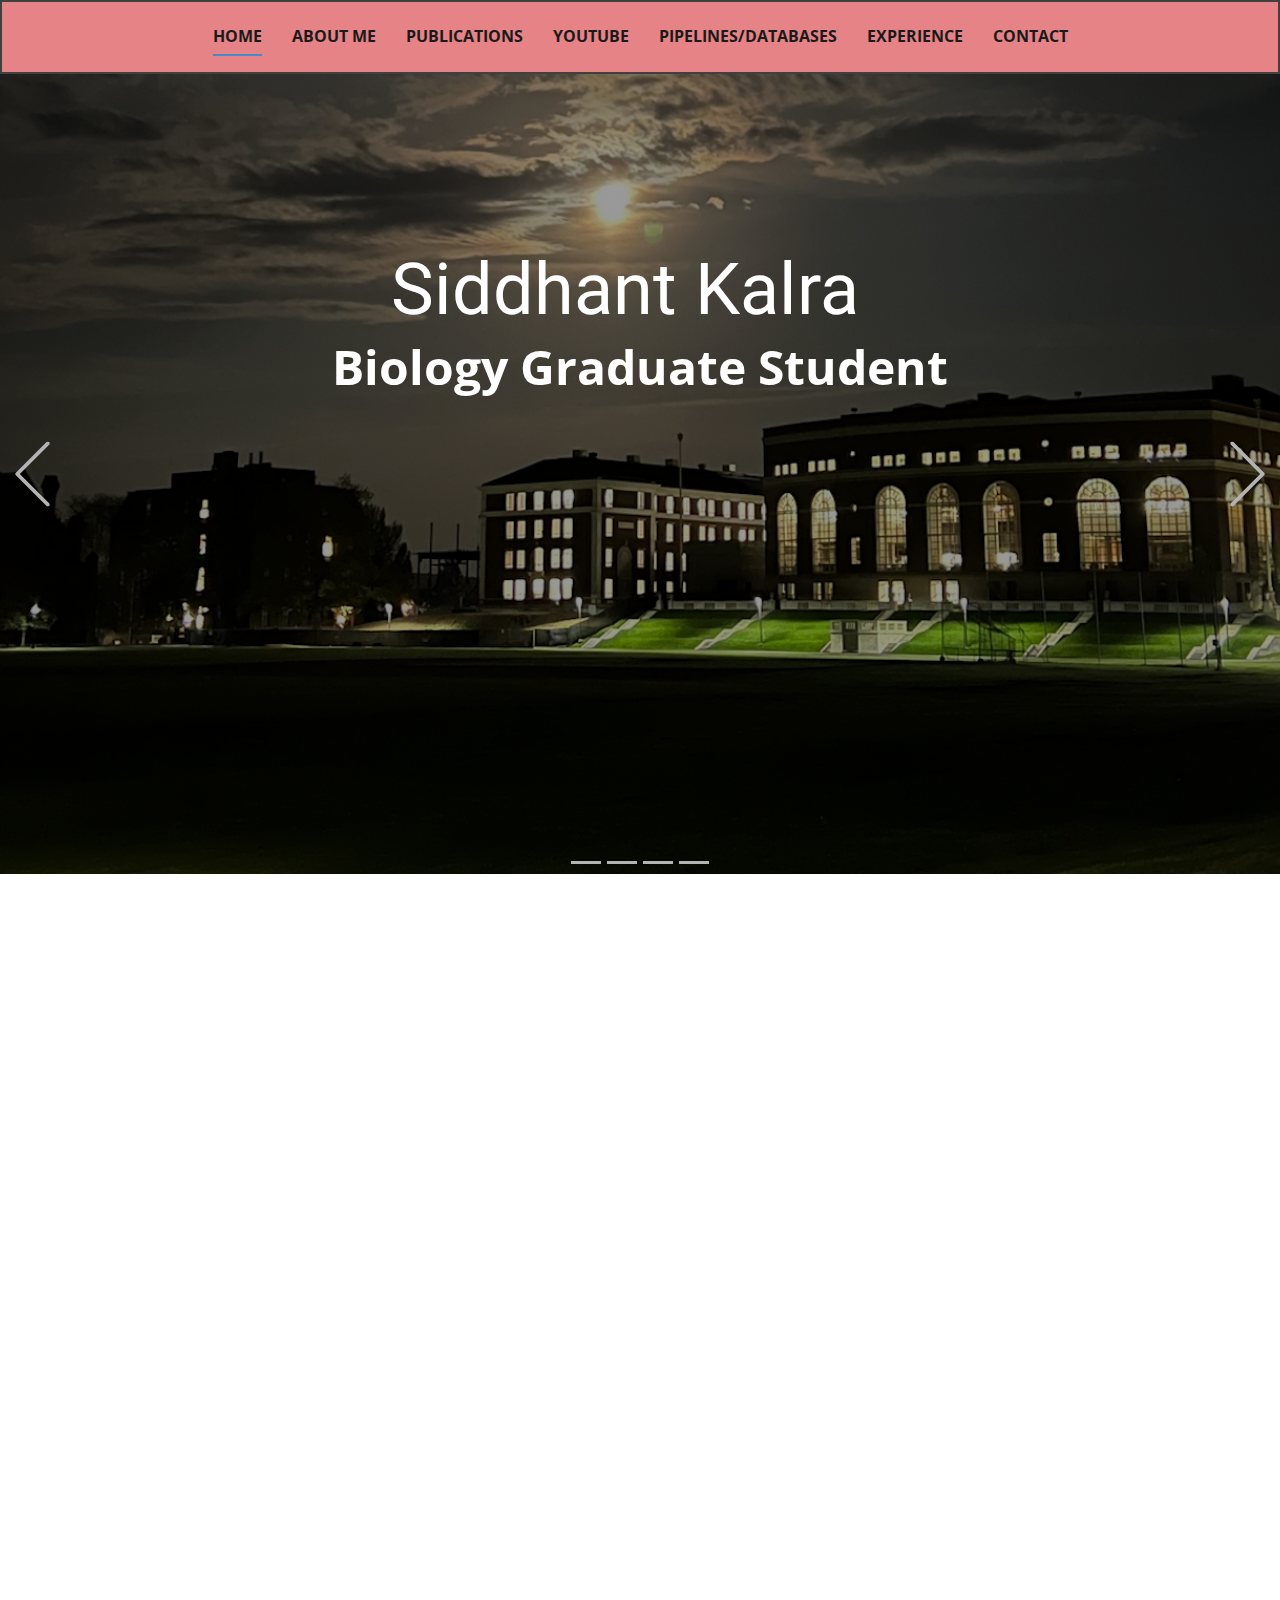
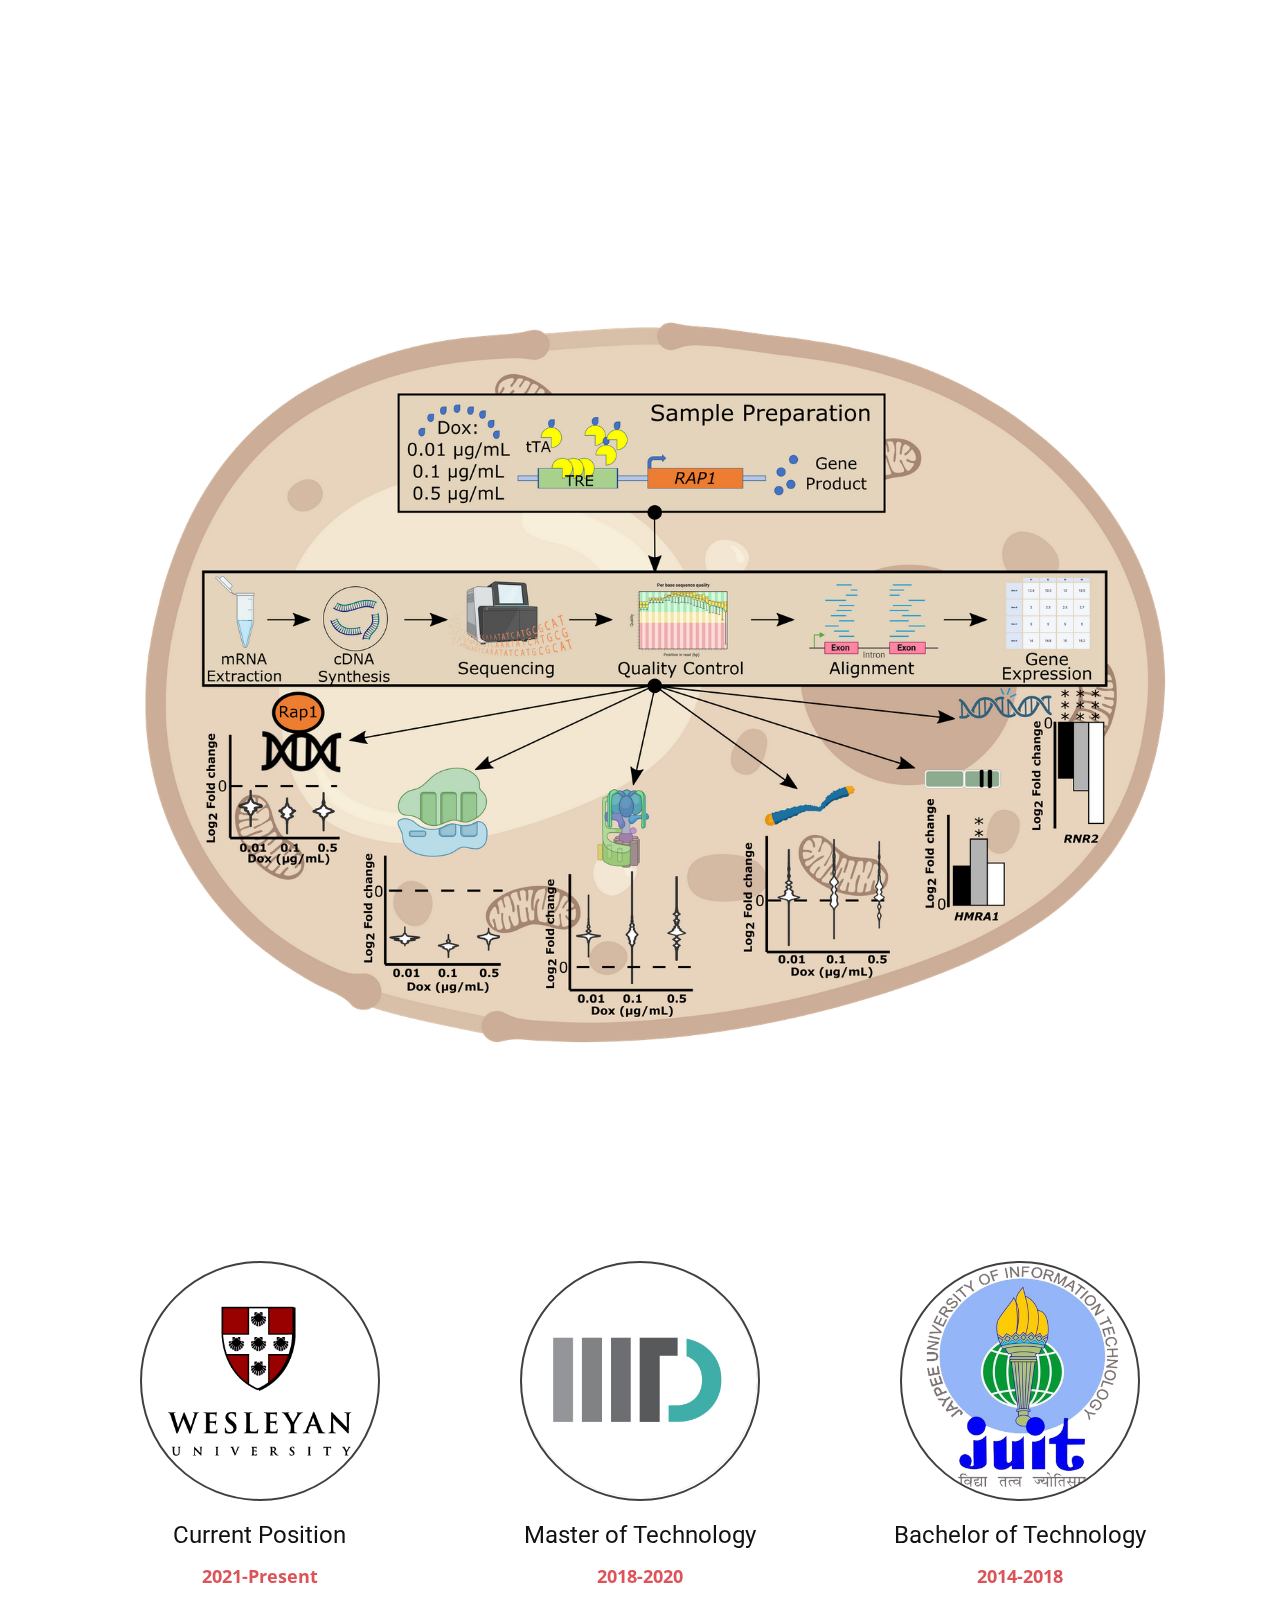
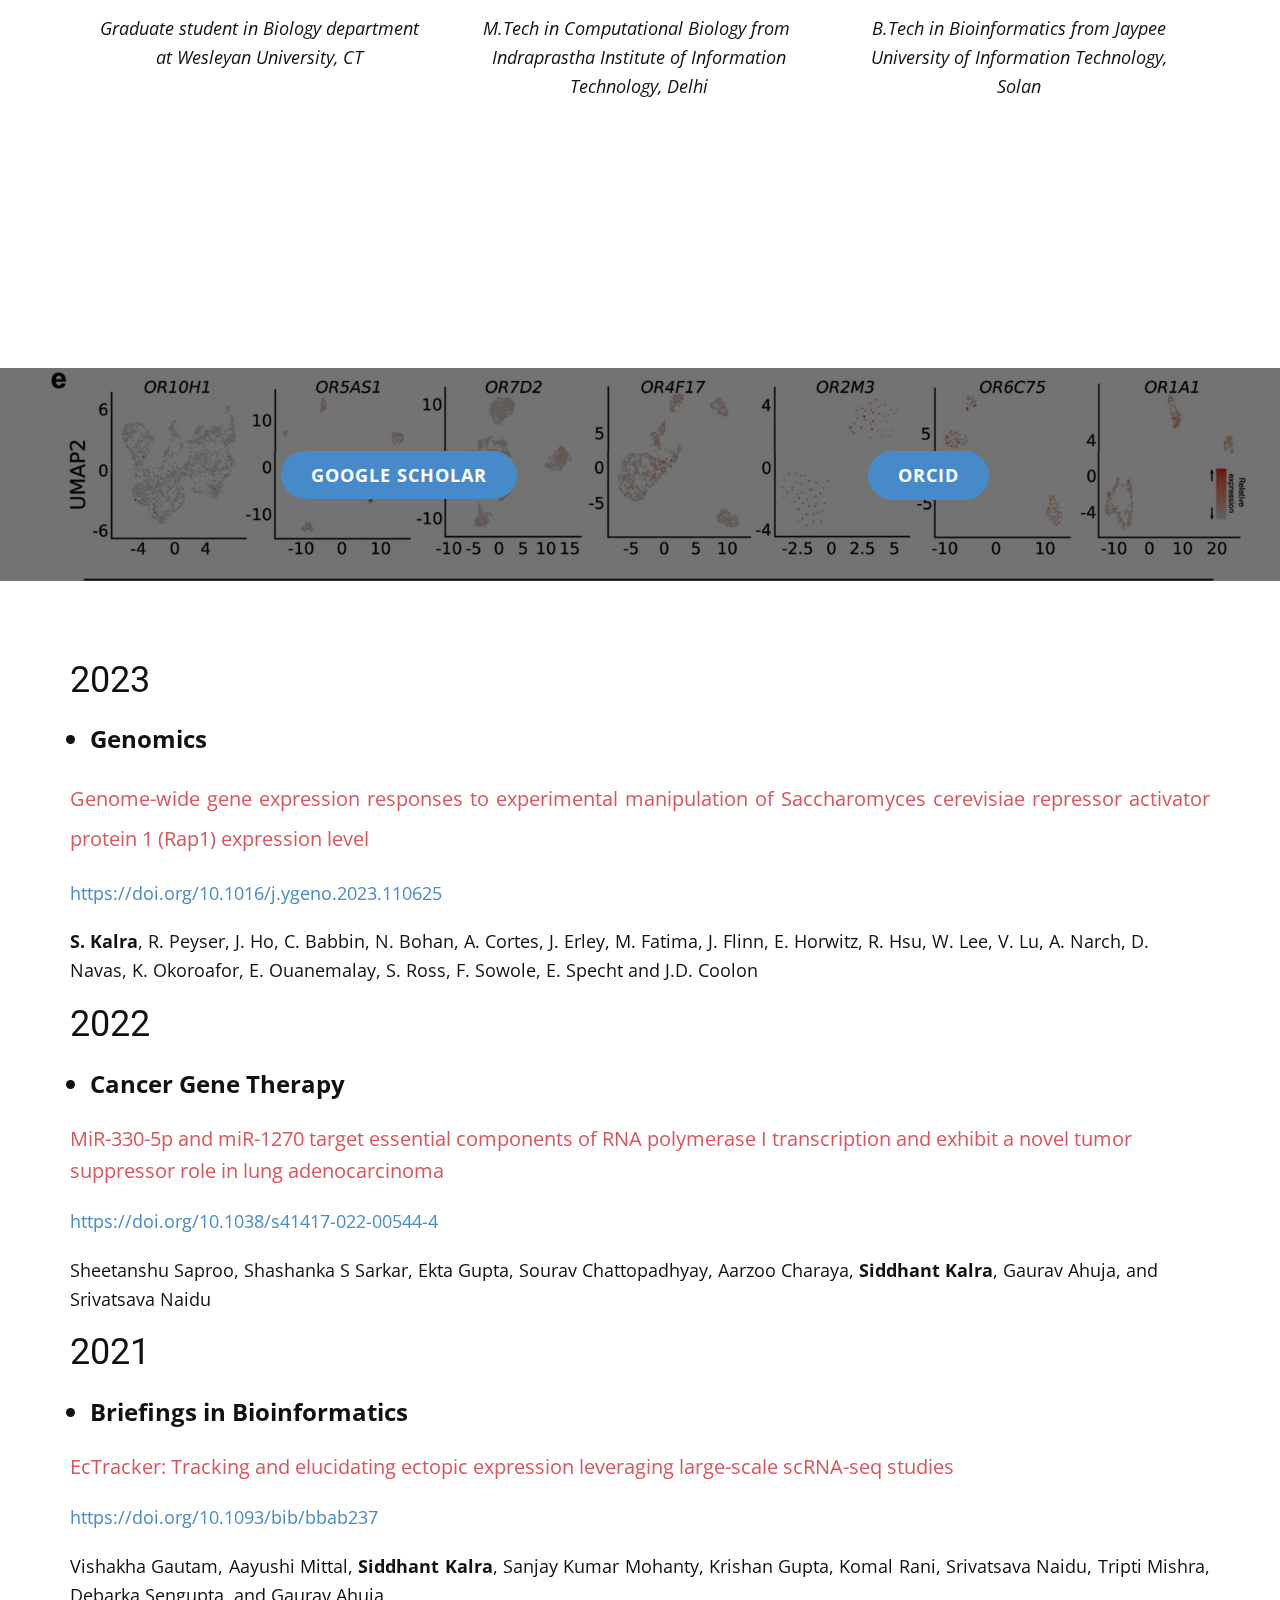
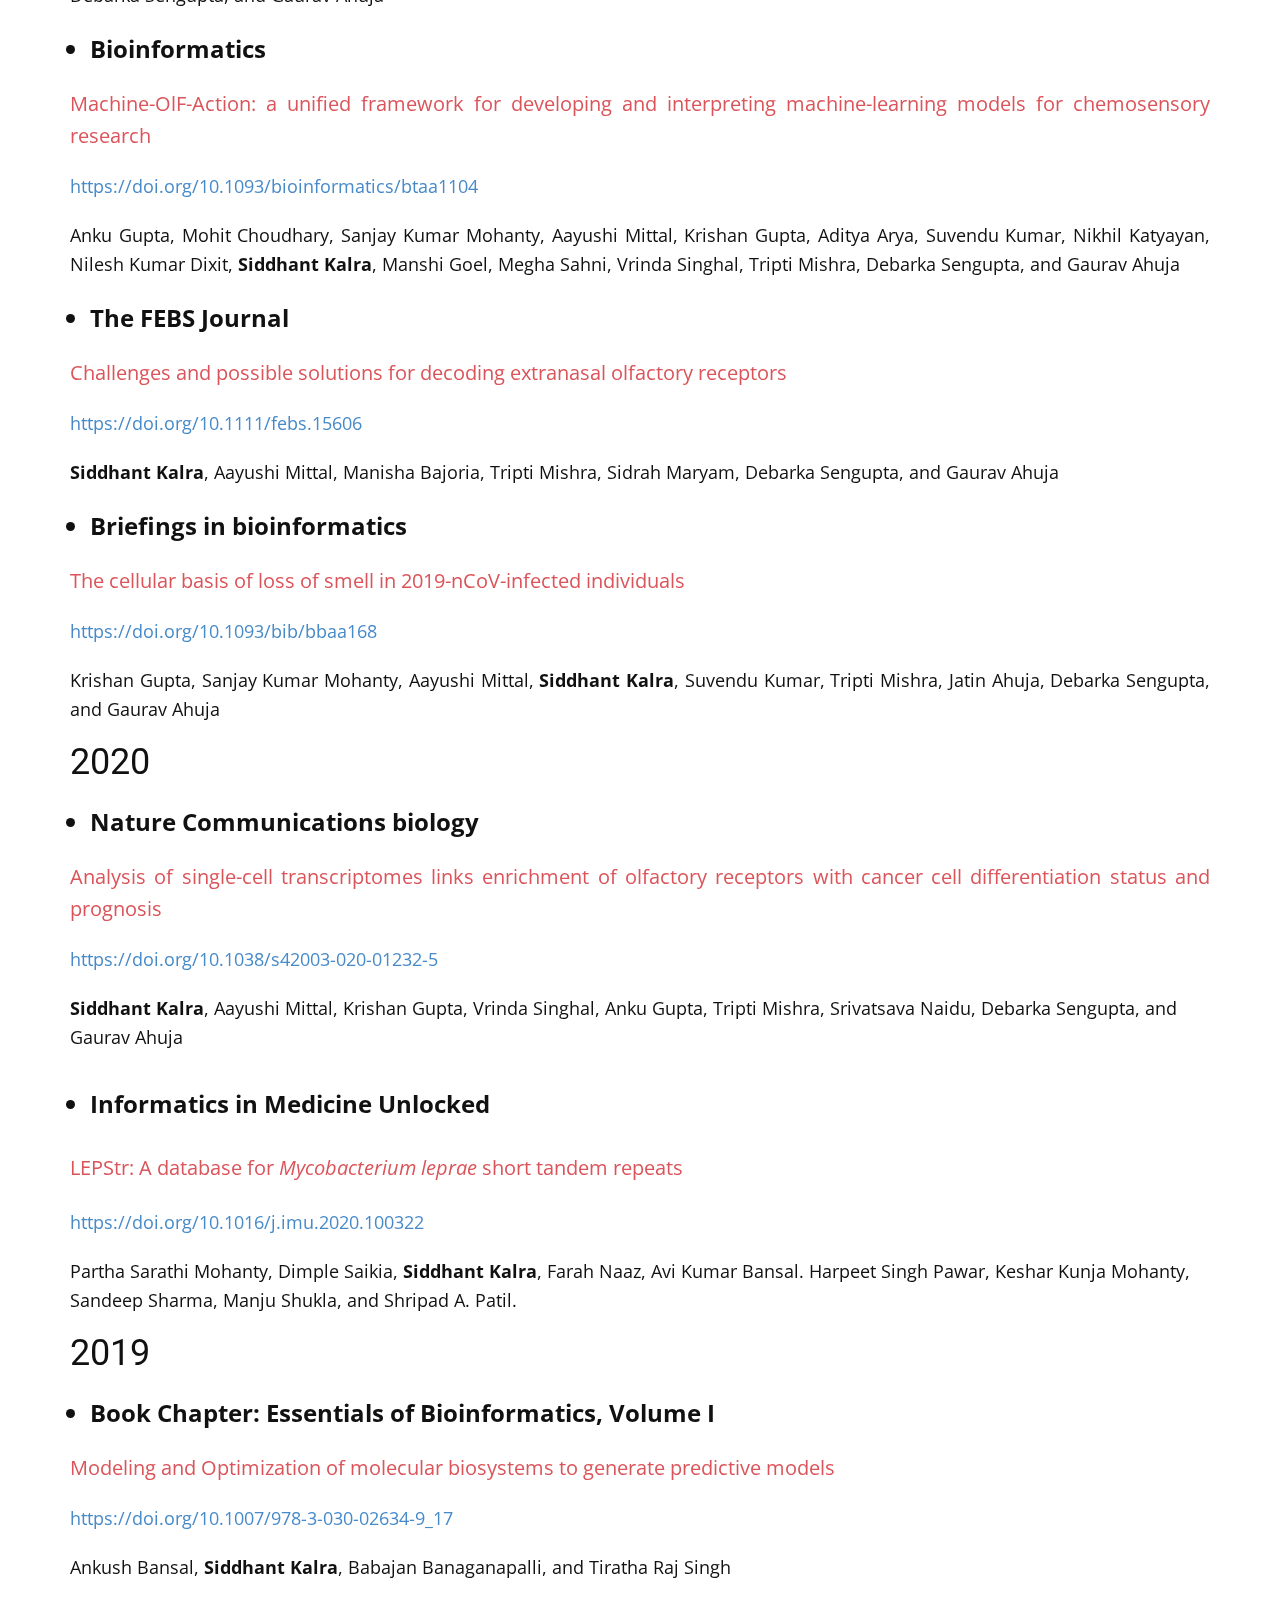
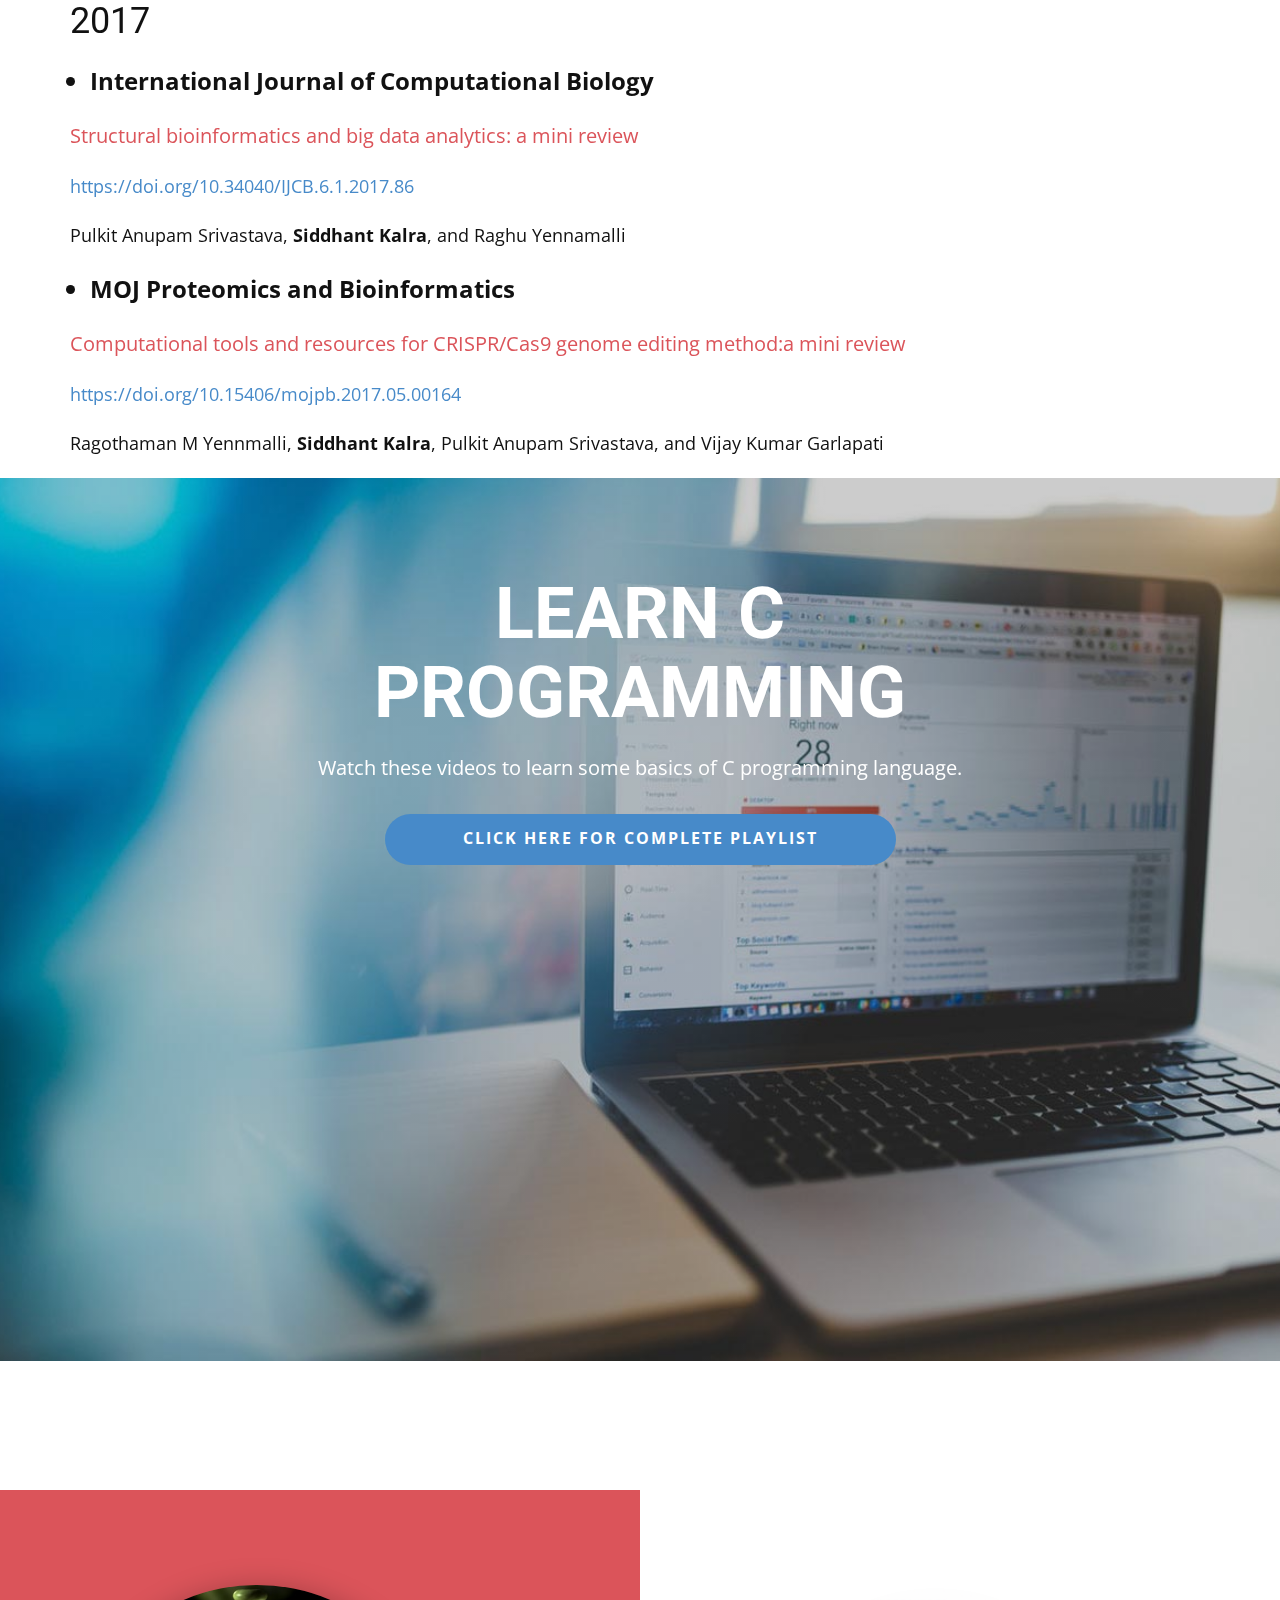
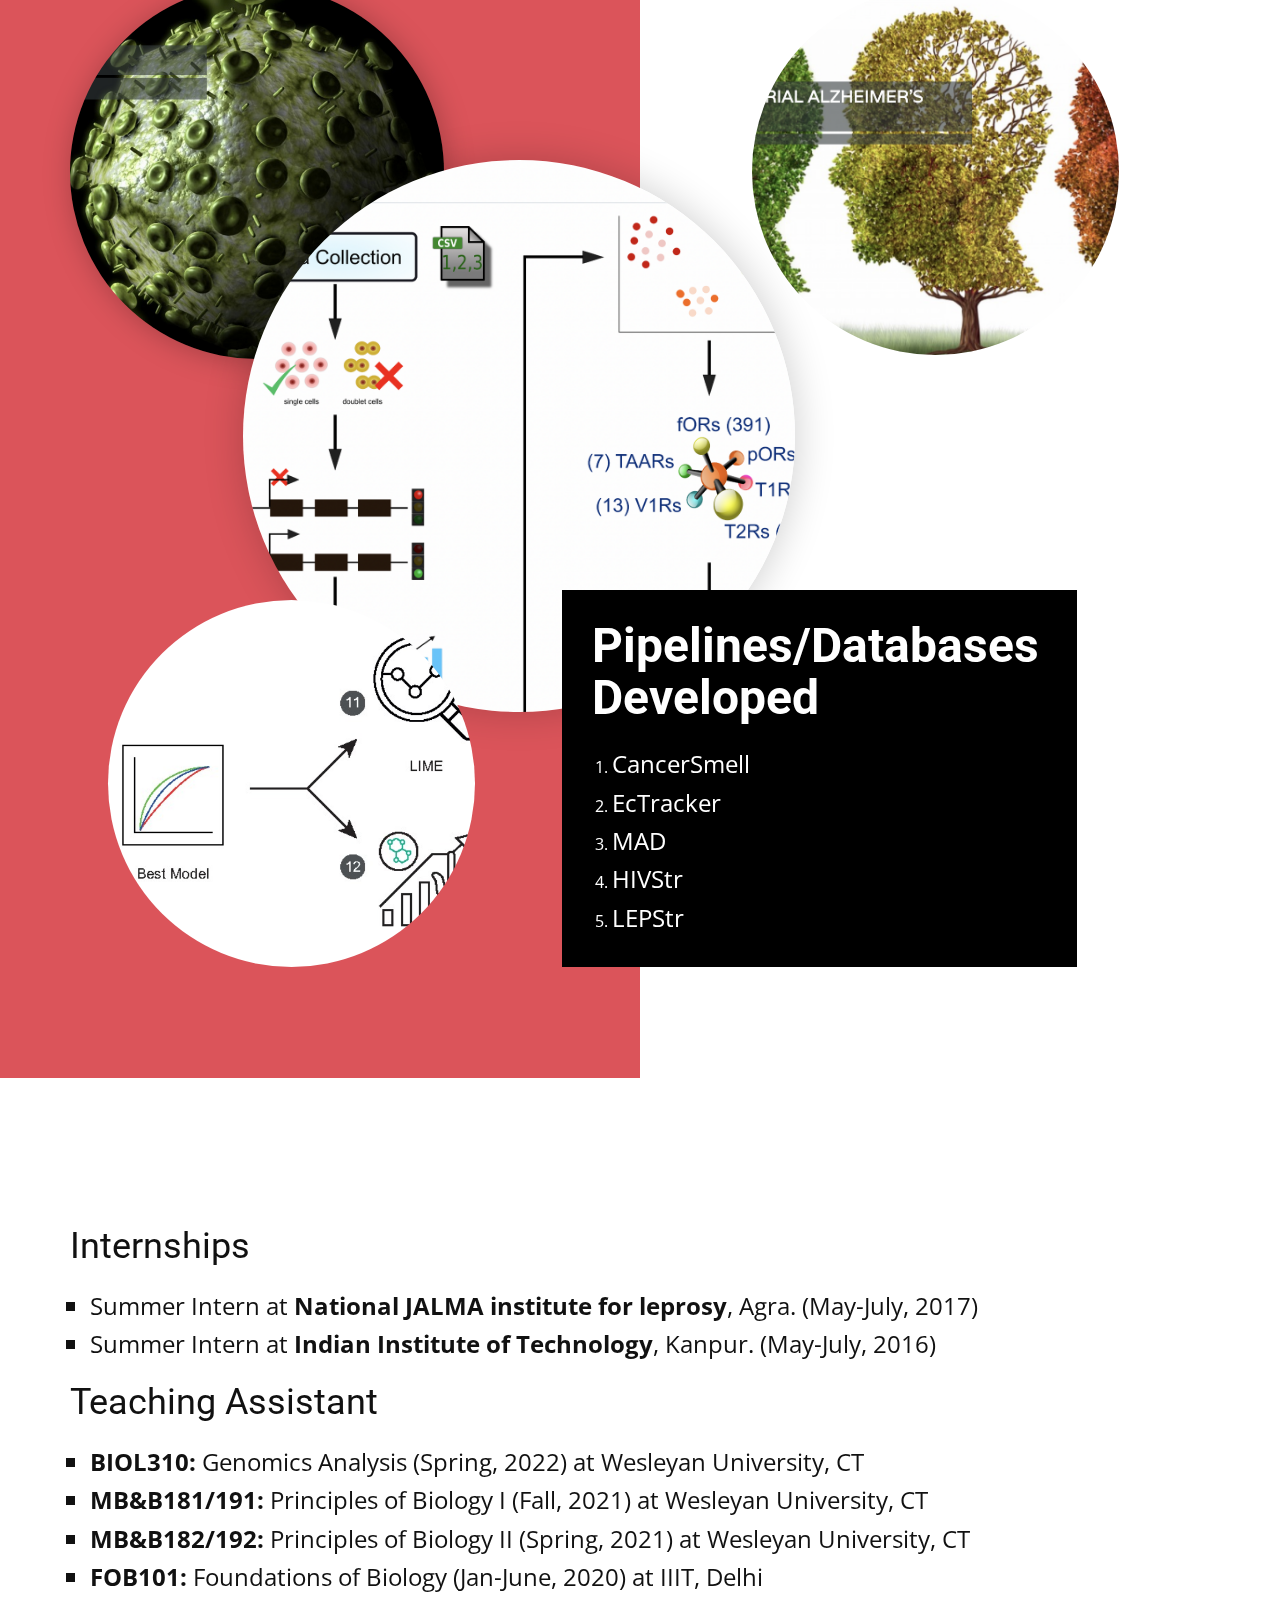
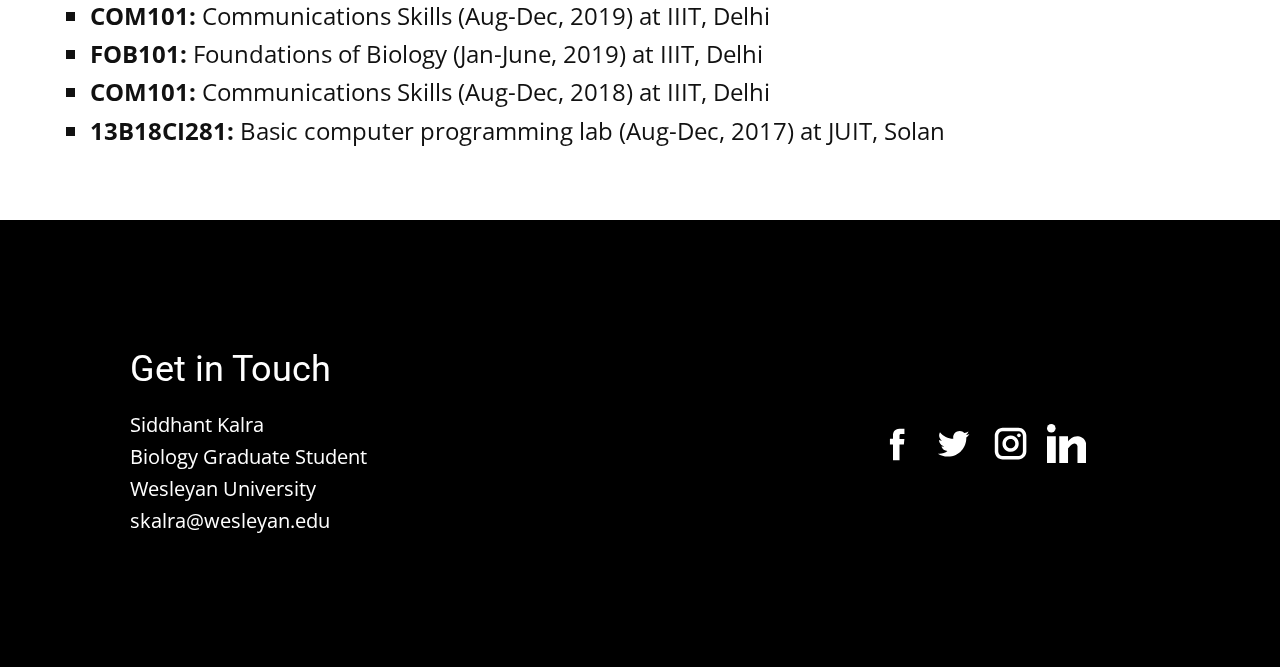
==== commit 8f93b61b: "Add files via upload" ====
--- a/Home.html
+++ b/Home.html
@@ -13,7 +13,19 @@
     <script class="u-script" type="text/javascript" src="nicepage.js" defer=""></script>
     <meta name="generator" content="Nicepage 4.8.2, nicepage.com">
     <link id="u-theme-google-font" rel="stylesheet" href="https://fonts.googleapis.com/css?family=Roboto:100,100i,300,300i,400,400i,500,500i,700,700i,900,900i|Open+Sans:300,300i,400,400i,500,500i,600,600i,700,700i,800,800i">
-
+    
+    
+    
+    
+    
+    
+    
+    
+    
+    
+    
+    
+    
     
     <script type="application/ld+json">{
 		"@context": "http://schema.org",
@@ -112,11 +124,12 @@
         <div class="u-border-5 u-border-palette-2-base u-image u-image-circle u-image-1" alt="" data-image-width="859" data-image-height="1600" data-animation-name="customAnimationIn" data-animation-duration="1500"></div>
         <p class="u-align-justify u-text u-text-3" data-animation-name="customAnimationIn" data-animation-duration="1500" data-animation-delay="500"> When the sequence-specific transcription factor (TF) binds to the <span style="font-style: italic;">cis</span>-regulatory element of its target gene, it alters the expression level (activation or repression) of that gene. How this expression of a gene changes with changing the expression level of a TF is the prime focus of my study. This quantitative relationship between the TF-target gene is termed ‘gene regulatory function’ (GRF). By perturbing the expression levels of an essential and highly influential TF (Repressor Activator Protein 1) in Saccharomyces cerevisiae my study also focuses in identifying the genome wide gene expression changes occurring in the yeast transcriptional/regulatory network. I am utilizing a&nbsp; combination of machine learning (ML), deep learning (DL), and molecular techniques to model and understand GRF of <span style="font-style: italic;">RAP1</span>, primarily to elucidate how TF binding region is affecting the expression level of the target genes. 
         </p>
+        <img class="u-image u-image-round u-radius-10 u-image-2" src="images/S-Fig1.png" alt="" data-image-width="1600" data-image-height="1120">
       </div>
     </section>
     <section class="u-align-center u-clearfix u-section-3" id="sec-2348">
       <div class="u-clearfix u-sheet u-sheet-1">
-        <h2 class="u-text u-text-palette-2-base u-text-1" data-animation-name="customAnimationIn" data-animation-duration="1500" data-animation-delay="500">Education</h2>
+        <h2 class="u-text u-text-palette-2-base u-text-1" data-animation-name="customAnimationIn" data-animation-duration="1000" data-animation-delay="500" data-animation-direction="">Education</h2>
         <div class="u-expanded-width u-list u-list-1">
           <div class="u-repeater u-repeater-1">
             <div class="u-align-center u-container-style u-list-item u-repeater-item">
@@ -154,26 +167,38 @@
     </section>
     <section class="u-align-left u-clearfix u-image u-shading u-typography-custom-page-typography-8--Introduction u-white u-section-5" src="" id="sec-4a11" data-image-width="1600" data-image-height="892">
       <div class="u-clearfix u-sheet u-sheet-1">
-        <a href="https://scholar.google.com/citations?user=8vxnT2EAAAAJ&amp;hl=en&amp;oi=ao" class="u-btn u-btn-round u-button-style u-hover-palette-1-light-1 u-palette-1-base u-radius-50 u-btn-1" target="_blank">Google SCHOLAR</a>
+        <a href="https://scholar.google.com/citations?hl=en&amp;user=HIHIDJIAAAAJ&amp;view_op=list_works&amp;sortby=pubdate" class="u-btn u-btn-round u-button-style u-hover-palette-1-light-1 u-palette-1-base u-radius-50 u-btn-1" target="_blank">Google SCHOLAR</a>
         <a href="https://orcid.org/0000-0003-2800-4559" class="u-btn u-btn-round u-button-style u-hover-palette-1-light-1 u-palette-1-base u-radius-50 u-btn-2" target="_blank">ORCID</a>
       </div>
     </section>
     <section class="u-align-left u-clearfix u-section-6" id="sec-3540">
       <div class="u-clearfix u-sheet u-sheet-1">
         <div class="fr-view u-clearfix u-rich-text u-text u-text-1">
-          <h2 style="text-align: left;">2022</h2>
-          <ul>
-            <li style="text-align: left; font-weight: 700; font-size: 1.5rem;">
-              <span style="line-height: 2;">Cancer Gene Therapy</span>
-            </li>
+          <h2 style="text-align: left;">2023</h2>
+          <ul>
+            <li style="text-align: left; font-weight: 700; font-size: 1.5rem;">Genomics</li>
           </ul>
           <p style="text-align: justify;">
             <span style="line-height: 2; font-size: 1.25rem;">
-              <span class="u-text-palette-2-base">MiR-330-5p and miR-1270 target essential components of RNA polymerase I transcription and exhibit a novel tumor suppressor role in lung adenocarcinoma</span>
+              <span class="u-text-palette-2-base">Genome-wide gene expression responses to experimental manipulation of Saccharomyces cerevisiae repressor activator protein 1 (Rap1) expression level</span>
             </span>
           </p>
           <p style="text-align: justify;">
-            <a class="u-active-none u-border-none u-btn u-button-style u-hover-none u-none u-text-palette-1-base u-btn-1" href="https://doi.org/10.1038/s41417-022-00544-4" rel="noopener noreferrer" target="_blank">https://doi.org/10.1038/s41417-022-00544-4</a>
+            <a class="u-active-none u-border-none u-btn u-button-style u-hover-none u-none u-text-palette-1-base u-btn-1" href="https://doi.org/10.1016/j.ygeno.2023.110625" rel="noopener noreferrer" target="_blank">https://doi.org/10.1016/j.ygeno.2023.110625</a>
+          </p>
+          <p>
+            <span style="font-weight: 700;">S. Kalra</span>, R. Peyser, J. Ho, C. Babbin, N. Bohan, A. Cortes, J. Erley, M. Fatima, J. Flinn, E. Horwitz, R. Hsu, W. Lee, V. Lu, A. Narch, D. Navas, K. Okoroafor, E. Ouanemalay, S. Ross, F. Sowole, E. Specht and J.D. Coolon
+          </p>
+          <h2 id="isPasted">2022</h2>
+          <ul>
+            <li style="text-align: left; font-weight: 700; font-size: 1.5rem;">Cancer Gene Therapy</li>
+          </ul>
+          <p>
+            <span class="u-text-palette-2-base" style="font-size: 1.25rem;">MiR-330-5p and miR-1270 target essential components of RNA polymerase I transcription and exhibit a novel tumor suppressor role in lung adenocarcinoma</span>
+          </p>
+          <p>
+            <a class="u-active-none u-border-none u-btn u-button-style u-hover-none u-none u-text-palette-1-base u-btn-2" href="https://doi.org/10.1038/s41417-022-00544-4​​​​" rel="noopener noreferrer" target="_blank">https://doi.org/10.1038/s41417-022-00544-4</a>
+            <a href="https://doi.org/10.1038/s41417-022-00544-4​​​​" rel="noopener noreferrer" target="_blank"></a>
           </p>
           <p>Sheetanshu Saproo, Shashanka S Sarkar, Ekta Gupta, Sourav Chattopadhyay, Aarzoo Charaya, <span style="font-weight: 700;">Siddhant Kalra</span>, Gaurav Ahuja, and Srivatsava Naidu
           </p>
@@ -185,7 +210,7 @@
             <span class="u-text-palette-2-base" style="font-size: 1.25rem;">EcTracker: Tracking and elucidating ectopic expression leveraging large-scale scRNA-seq studies</span>
           </p>
           <p>
-            <a class="u-active-none u-border-none u-btn u-button-style u-hover-none u-none u-text-palette-1-base u-btn-2" href="https://doi.org/10.1093/bib/bbab237" rel="noopener noreferrer" target="_blank">https://doi.org/10.1093/bib/bbab237</a>
+            <a class="u-active-none u-border-none u-btn u-button-style u-hover-none u-none u-text-palette-1-base u-btn-3" href="https://doi.org/10.1093/bib/bbab237" rel="noopener noreferrer" target="_blank">https://doi.org/10.1093/bib/bbab237</a>
           </p>
           <p style="text-align: justify;">Vishakha Gautam, Aayushi Mittal, <span style="font-weight: 700;">Siddhant Kalra</span>, Sanjay Kumar Mohanty, Krishan Gupta, Komal Rani, Srivatsava Naidu, Tripti Mishra, Debarka Sengupta, and Gaurav Ahuja
           </p>
@@ -196,7 +221,7 @@
             <span class="u-text-palette-2-base" style="font-size: 1.25rem;">Machine-OlF-Action: a unified framework for developing and interpreting machine-learning models for chemosensory research</span>
           </p>
           <p style="text-align: justify;">
-            <a class="u-active-none u-border-none u-btn u-button-style u-hover-none u-none u-text-palette-1-base u-btn-3" href="https://doi.org/10.1093/bioinformatics/btaa1104" rel="noopener noreferrer" target="_blank">https://doi.org/10.1093/bioinformatics/btaa1104</a>
+            <a class="u-active-none u-border-none u-btn u-button-style u-hover-none u-none u-text-palette-1-base u-btn-4" href="https://doi.org/10.1093/bioinformatics/btaa1104" rel="noopener noreferrer" target="_blank">https://doi.org/10.1093/bioinformatics/btaa1104</a>
           </p>
           <p style="text-align: justify;">Anku Gupta, Mohit Choudhary, Sanjay Kumar Mohanty, Aayushi Mittal, Krishan Gupta, Aditya Arya, Suvendu Kumar, Nikhil Katyayan, Nilesh Kumar Dixit, <span style="font-weight: 700;">Siddhant Kalra</span>, Manshi Goel, Megha Sahni, Vrinda Singhal, Tripti Mishra, Debarka Sengupta, and Gaurav Ahuja
           </p>
@@ -209,7 +234,7 @@
             </span>
           </p>
           <p id="isPasted">
-            <a class="u-active-none u-border-none u-btn u-button-style u-hover-none u-none u-text-palette-1-base u-btn-4" href="https://febs.onlinelibrary.wiley.com/doi/full/10.1111/febs.15606" rel="noopener noreferrer" target="_blank">https://doi.org/10.1111/febs.15606</a>
+            <a class="u-active-none u-border-none u-btn u-button-style u-hover-none u-none u-text-palette-1-base u-btn-5" href="https://febs.onlinelibrary.wiley.com/doi/full/10.1111/febs.15606" rel="noopener noreferrer" target="_blank">https://doi.org/10.1111/febs.15606</a>
           </p>
           <p style="text-align: justify;">
             <span style="font-weight: 700;">Siddhant Kalra</span>, Aayushi Mittal, Manisha Bajoria, Tripti Mishra, Sidrah Maryam, Debarka Sengupta, and Gaurav Ahuja
@@ -221,7 +246,7 @@
             <span class="u-text-palette-2-base" style="font-size: 1.25rem;">The cellular basis of loss of smell in 2019-nCoV-infected individuals</span>
           </p>
           <p>
-            <a class="u-active-none u-border-none u-btn u-button-style u-hover-none u-none u-text-palette-1-base u-btn-5" href="https://doi.org/10.1093/bib/bbaa168" rel="noopener noreferrer" target="_blank">https://doi.org/10.1093/bib/bbaa168</a>
+            <a class="u-active-none u-border-none u-btn u-button-style u-hover-none u-none u-text-palette-1-base u-btn-6" href="https://doi.org/10.1093/bib/bbaa168" rel="noopener noreferrer" target="_blank">https://doi.org/10.1093/bib/bbaa168</a>
           </p>
           <p style="text-align: justify;">Krishan Gupta, Sanjay Kumar Mohanty, Aayushi Mittal, <span style="font-weight: 700;">Siddhant Kalra</span>, Suvendu Kumar, Tripti Mishra, Jatin Ahuja, Debarka Sengupta, and Gaurav Ahuja
           </p>
@@ -235,7 +260,7 @@
             </span>
           </p>
           <p style="text-align: justify;">
-            <a class="u-active-none u-border-none u-btn u-button-style u-hover-none u-none u-text-palette-1-base u-btn-6" href="https://doi.org/10.1038/s42003-020-01232-5" rel="noopener noreferrer" target="_blank">https://doi.org/10.1038/s42003-020-01232-5</a>
+            <a class="u-active-none u-border-none u-btn u-button-style u-hover-none u-none u-text-palette-1-base u-btn-7" href="https://doi.org/10.1038/s42003-020-01232-5" rel="noopener noreferrer" target="_blank">https://doi.org/10.1038/s42003-020-01232-5</a>
           </p>
           <p>
             <span style="font-weight: 700;">Siddhant Kalra</span>, Aayushi Mittal, Krishan Gupta, Vrinda Singhal, Anku Gupta, Tripti Mishra, Srivatsava Naidu, Debarka Sengupta, and Gaurav Ahuja
@@ -457,6 +482,6 @@
         </div>
       </div>
     </section>
-
+</span>
   </body>
 </html>--- a/Home.css
+++ b/Home.css
@@ -251,7 +251,7 @@
 }
 
 .u-section-2 .u-sheet-1 {
-  min-height: 1001px;
+  min-height: 1813px;
 }
 
 .u-section-2 .u-text-1 {
@@ -300,15 +300,33 @@
   margin: 20px 36px 0;
 }
 
+.u-section-2 .u-image-2 {
+  width: 1104px;
+  height: 776px;
+  margin: 16px 0 20px auto;
+}
+
 @media (max-width: 1199px) {
+  .u-section-2 .u-sheet-1 {
+    min-height: 1698px;
+  }
+
   .u-section-2 .u-text-3 {
-    width: 813px;
     margin-left: 0;
     margin-right: 0;
   }
+
+  .u-section-2 .u-image-2 {
+    width: 940px;
+    height: 661px;
+  }
 }
 
 @media (max-width: 991px) {
+  .u-section-2 .u-sheet-1 {
+    min-height: 1543px;
+  }
+
   .u-section-2 .u-text-1 {
     width: 720px;
   }
@@ -317,12 +335,17 @@
     width: 720px;
   }
 
-  .u-section-2 .u-text-3 {
+  .u-section-2 .u-image-2 {
     width: 720px;
+    height: 506px;
   }
 }
 
 @media (max-width: 767px) {
+  .u-section-2 .u-sheet-1 {
+    min-height: 1417px;
+  }
+
   .u-section-2 .u-text-1 {
     width: 540px;
   }
@@ -331,14 +354,15 @@
     width: 540px;
   }
 
-  .u-section-2 .u-text-3 {
+  .u-section-2 .u-image-2 {
     width: 540px;
+    height: 380px;
   }
 }
 
 @media (max-width: 575px) {
   .u-section-2 .u-sheet-1 {
-    min-height: 965px;
+    min-height: 1240px;
   }
 
   .u-section-2 .u-text-1 {
@@ -355,8 +379,9 @@
     height: 340px;
   }
 
-  .u-section-2 .u-text-3 {
-    width: 340px;
+  .u-section-2 .u-image-2 {
+    width: 340px;
+    height: 239px;
   }
 }.u-section-3 .u-sheet-1 {
   min-height: 703px;
@@ -365,12 +390,10 @@
 .u-section-3 .u-text-1 {
   font-size: 4.5rem;
   font-weight: 700;
+  width: 805px;
+  --animation-custom_in-scale: 1;
   --animation-custom_in-translate_x: 0px;
   --animation-custom_in-translate_y: -300px;
-  --animation-custom_in-opacity: 0;
-  --animation-custom_in-rotate: 0deg;
-  --animation-custom_in-scale: 1;
-  width: 805px;
   margin: 42px auto 0;
 }
 
@@ -468,6 +491,11 @@
 }
 
 @media (max-width: 1199px) {
+  .u-section-3 .u-text-1 {
+    --animation-custom_in-opacity: 0;
+    --animation-custom_in-rotate: 0deg;
+  }
+
   .u-section-3 .u-list-1 {
     margin-right: initial;
     margin-left: initial;
@@ -679,6 +707,11 @@
 }
 
 .u-section-6 .u-btn-6 {
+  background-image: none;
+  padding: 0;
+}
+
+.u-section-6 .u-btn-7 {
   background-image: none;
   padding: 0;
 }.u-section-7 .u-sheet-1 {
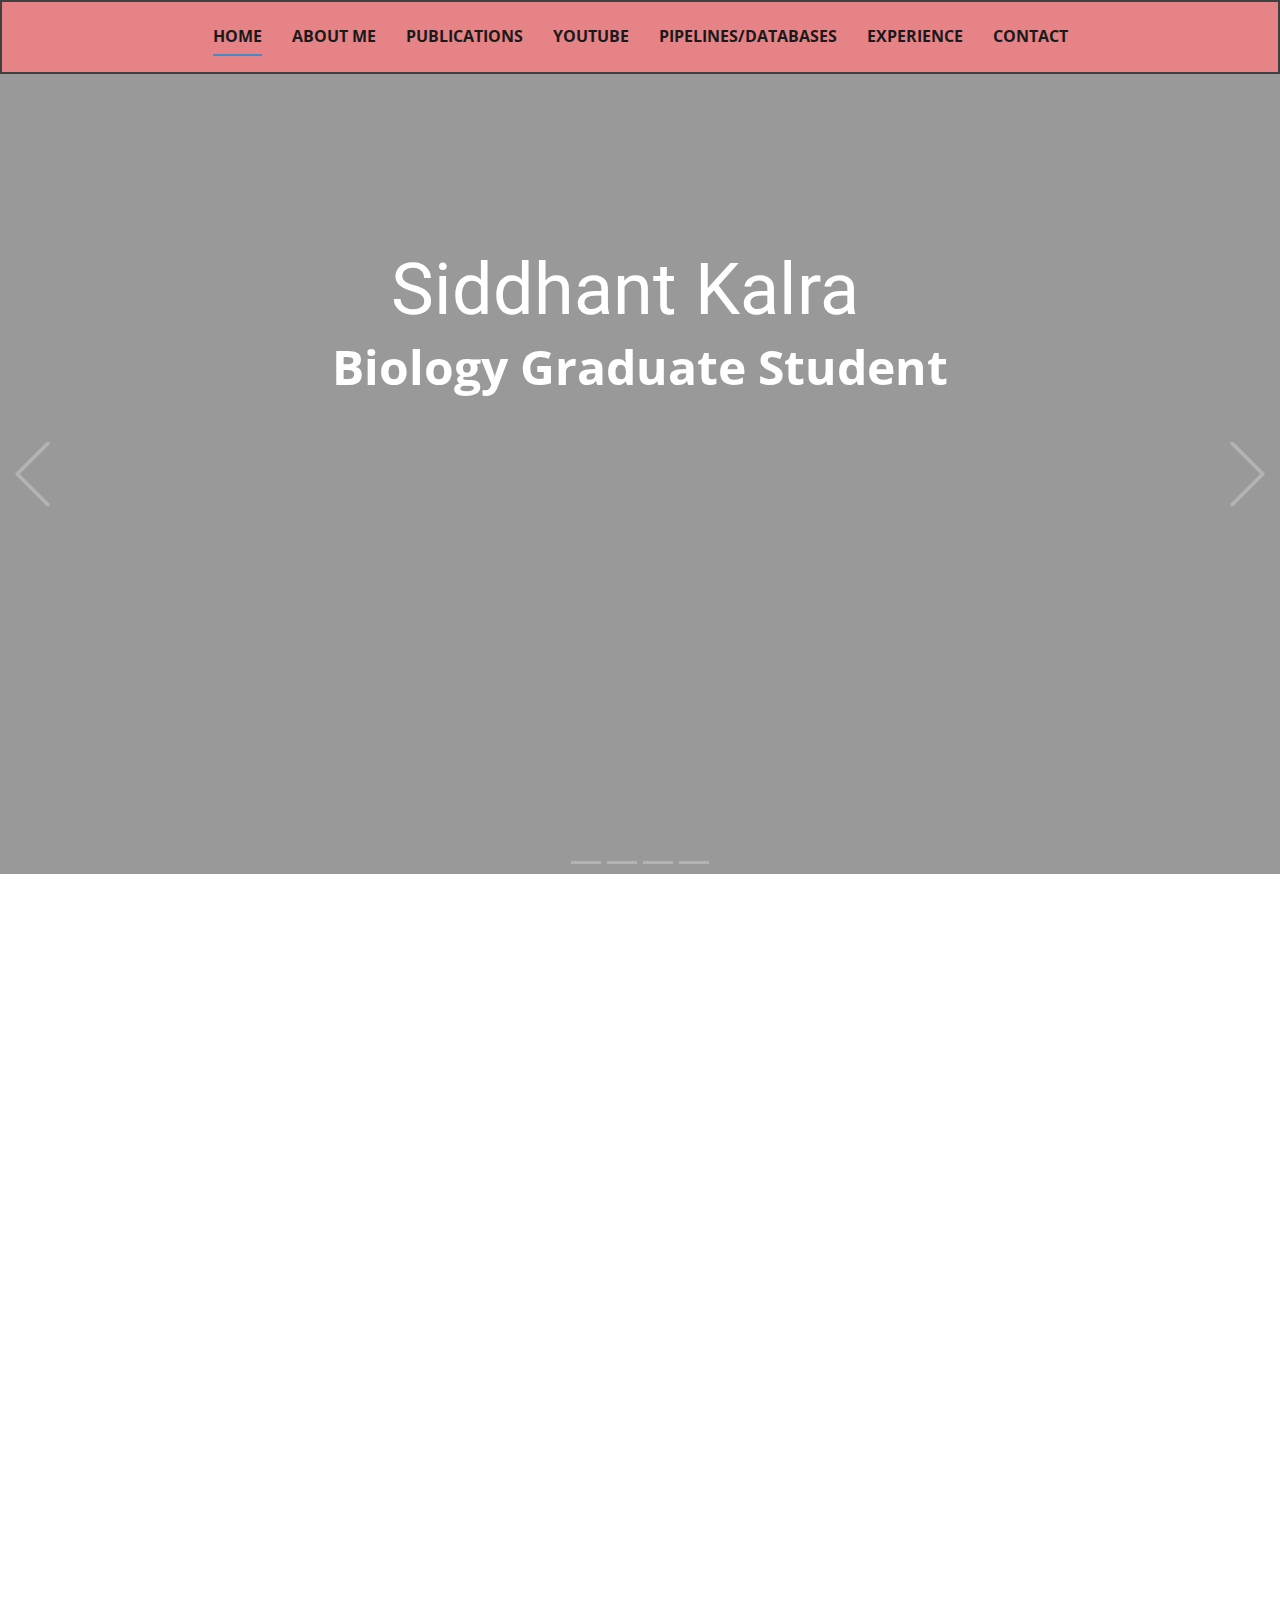
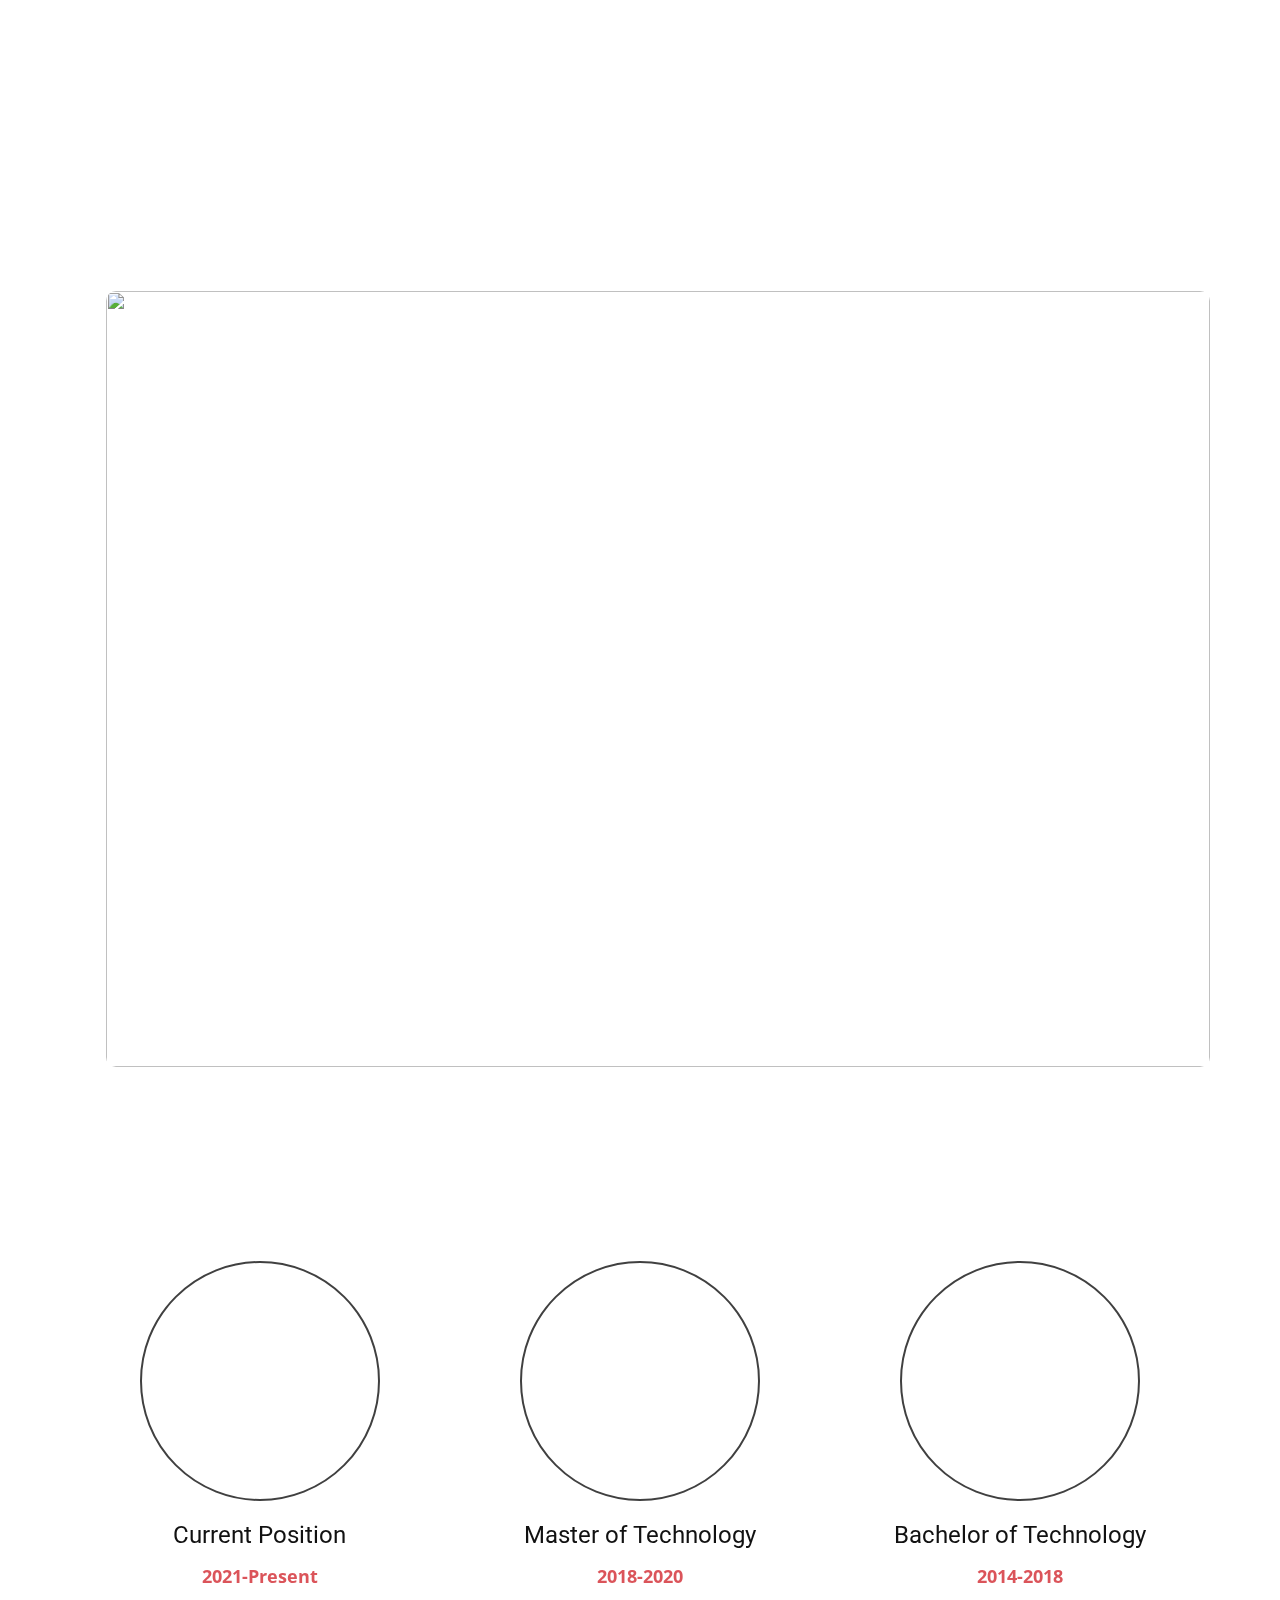
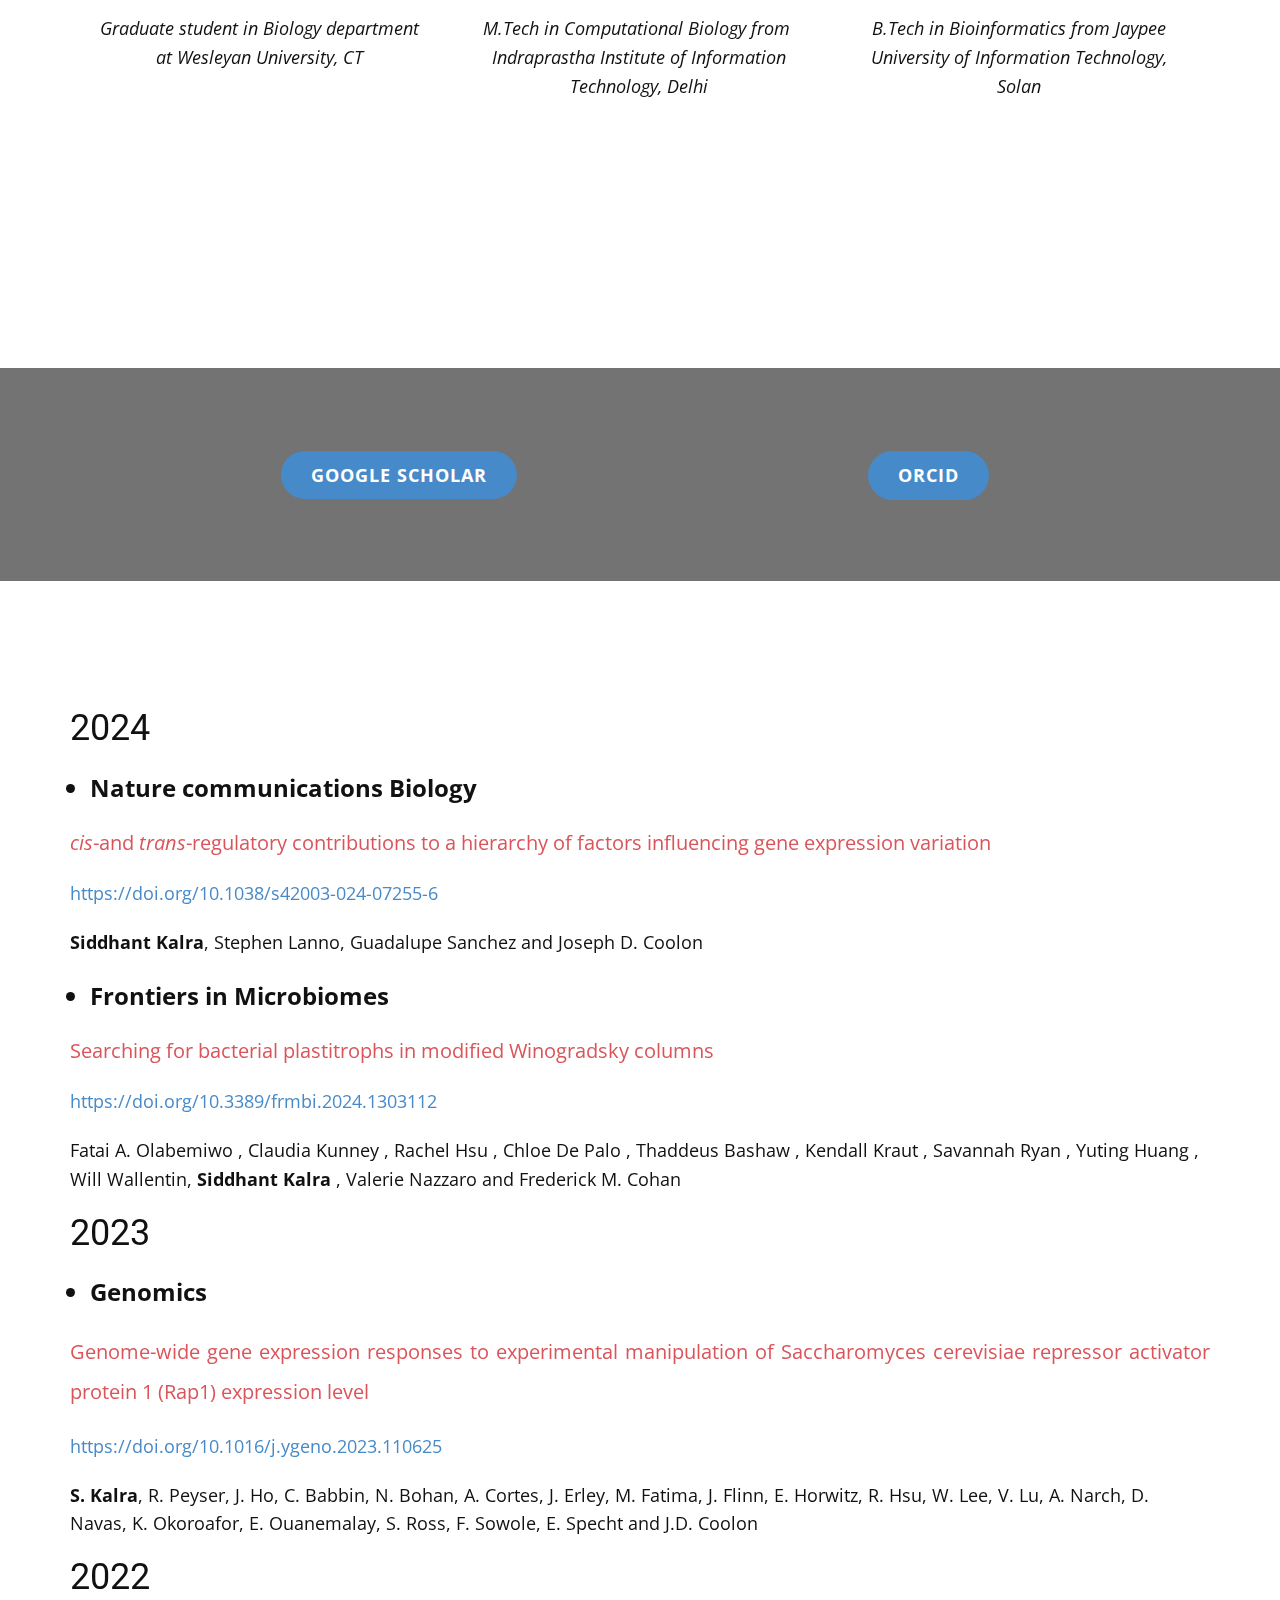
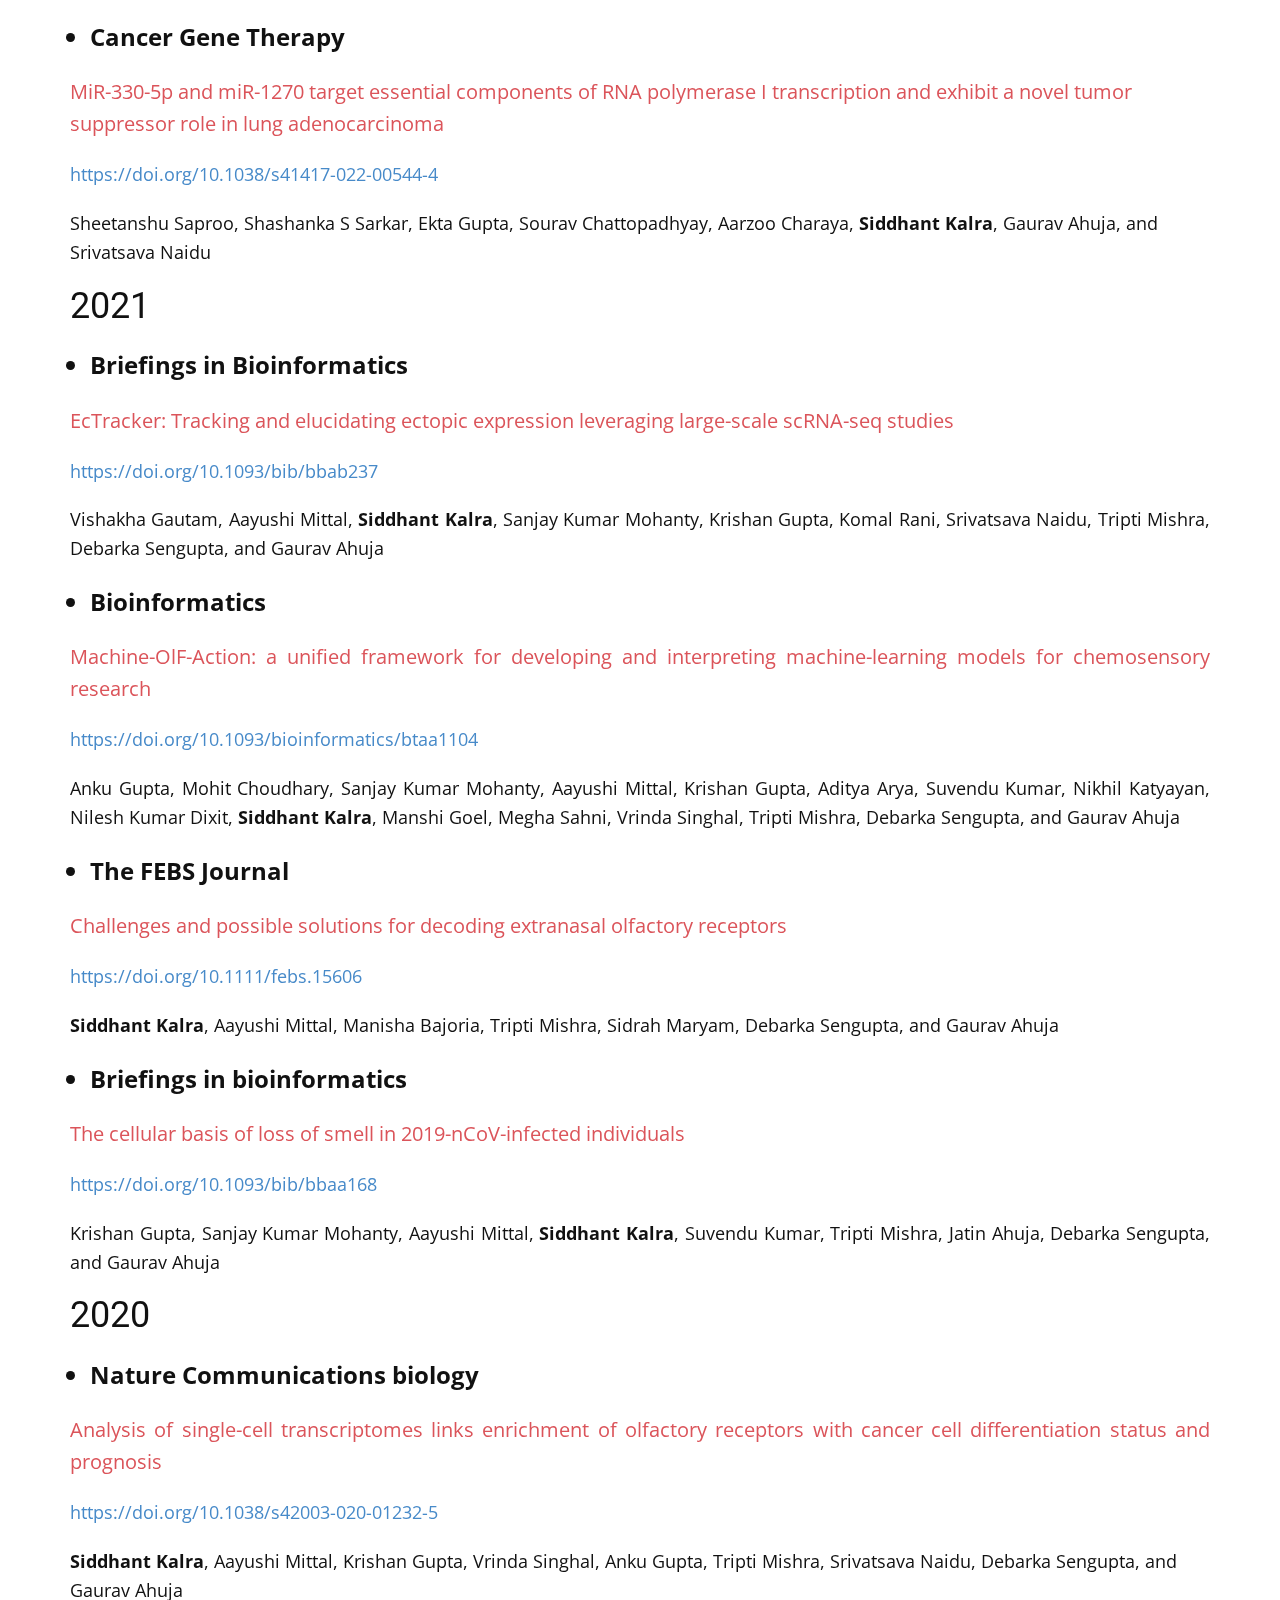
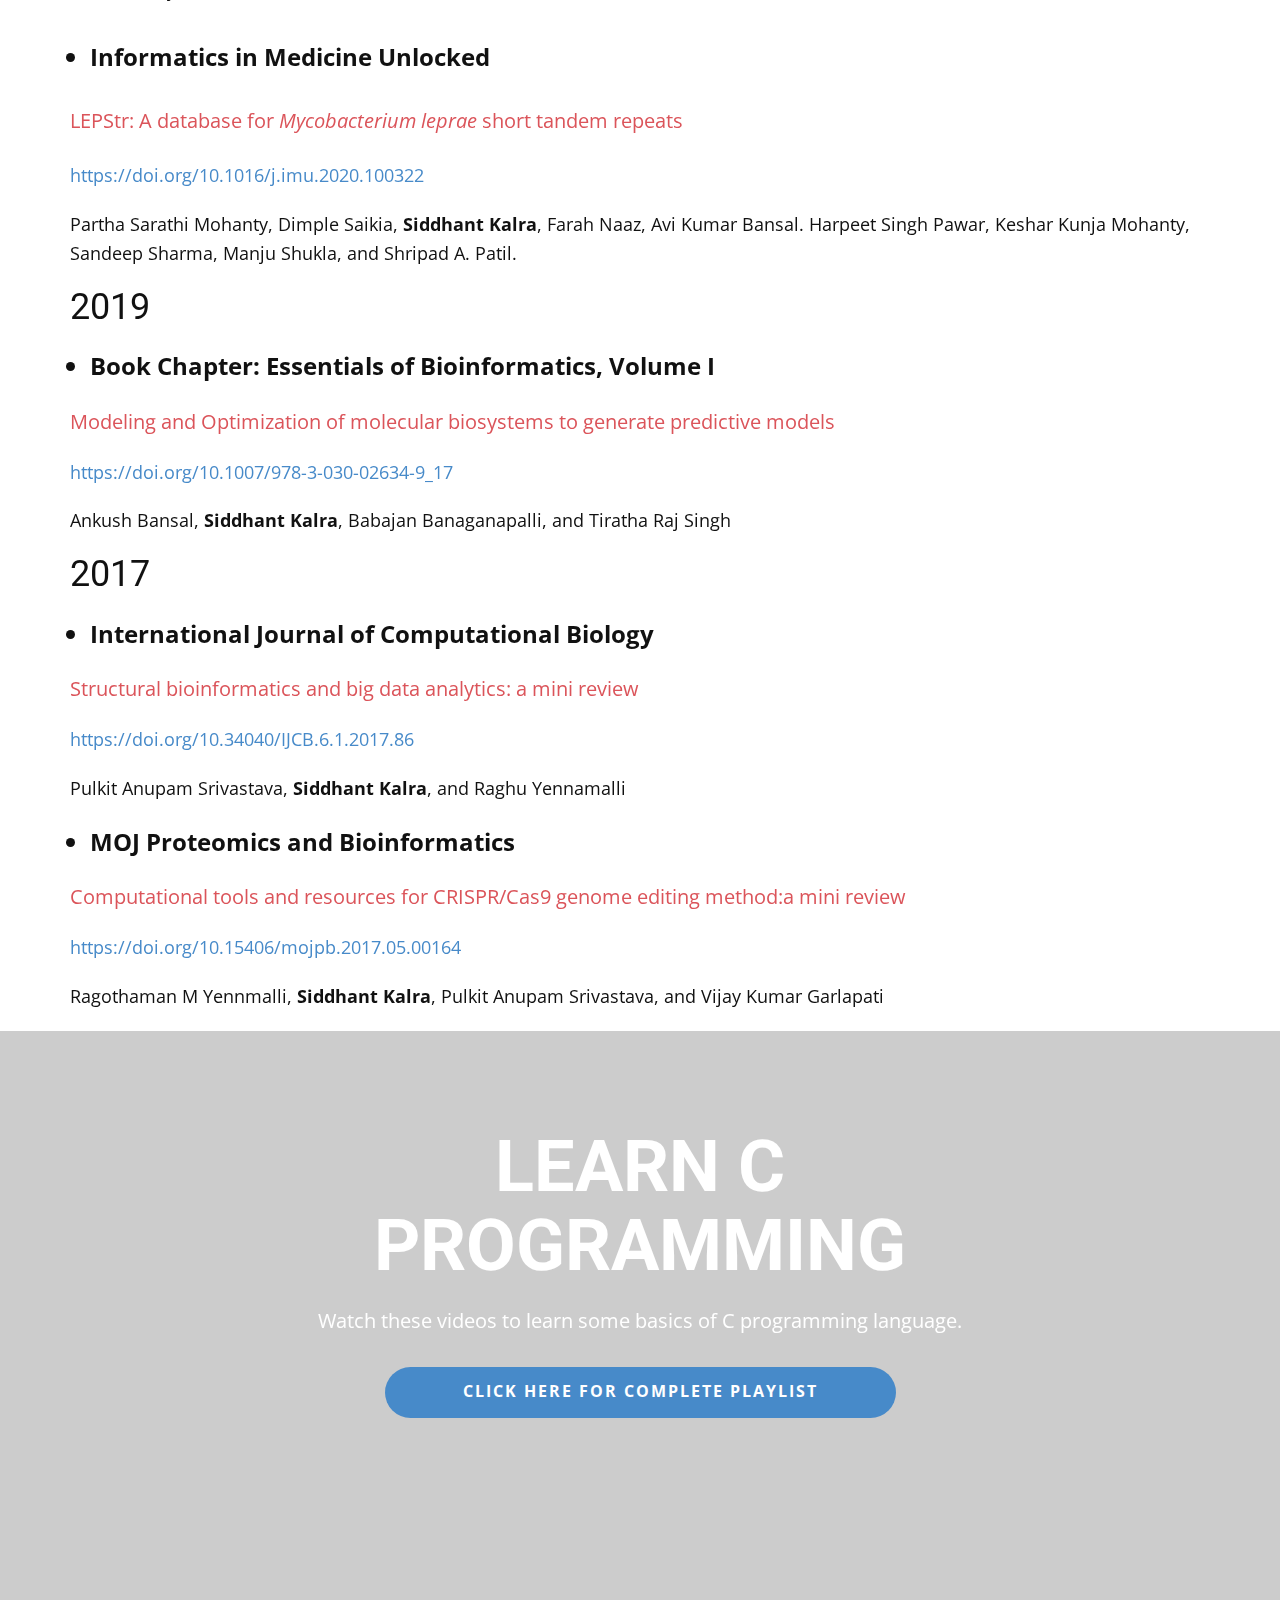
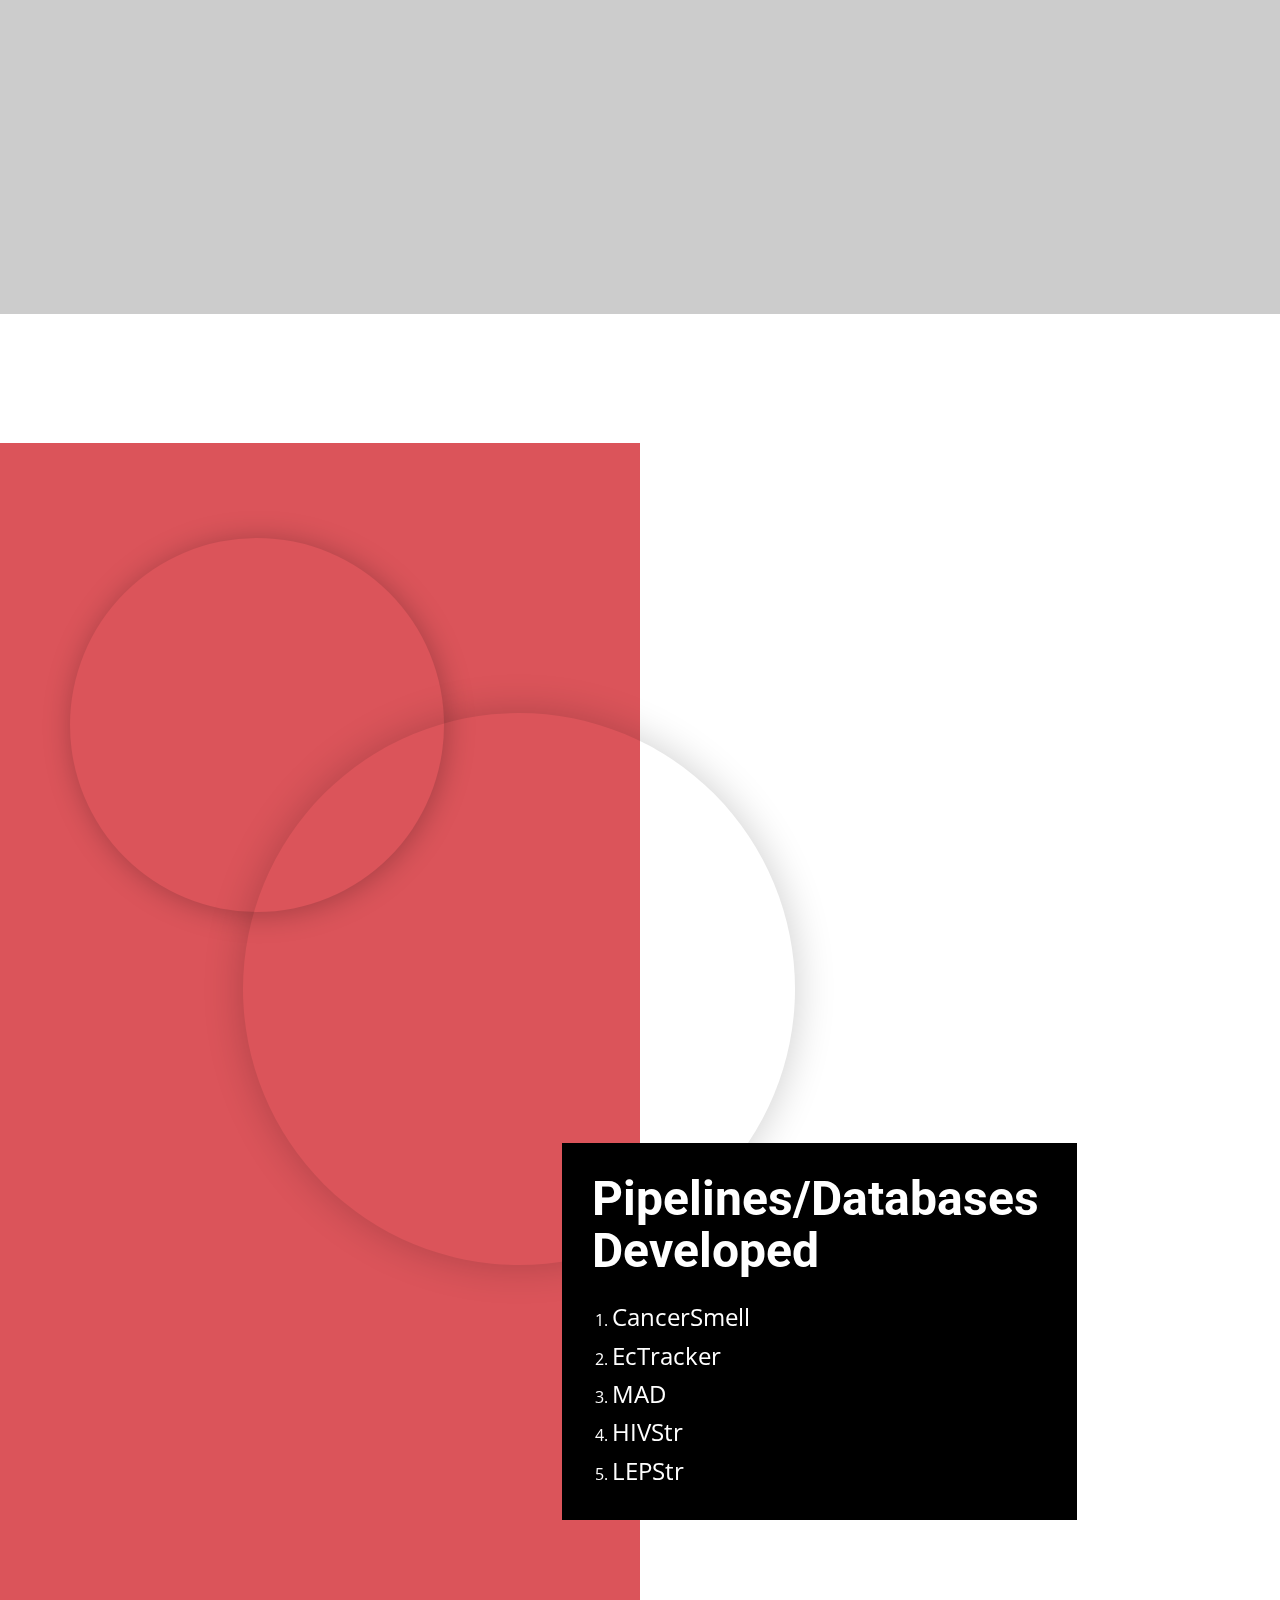
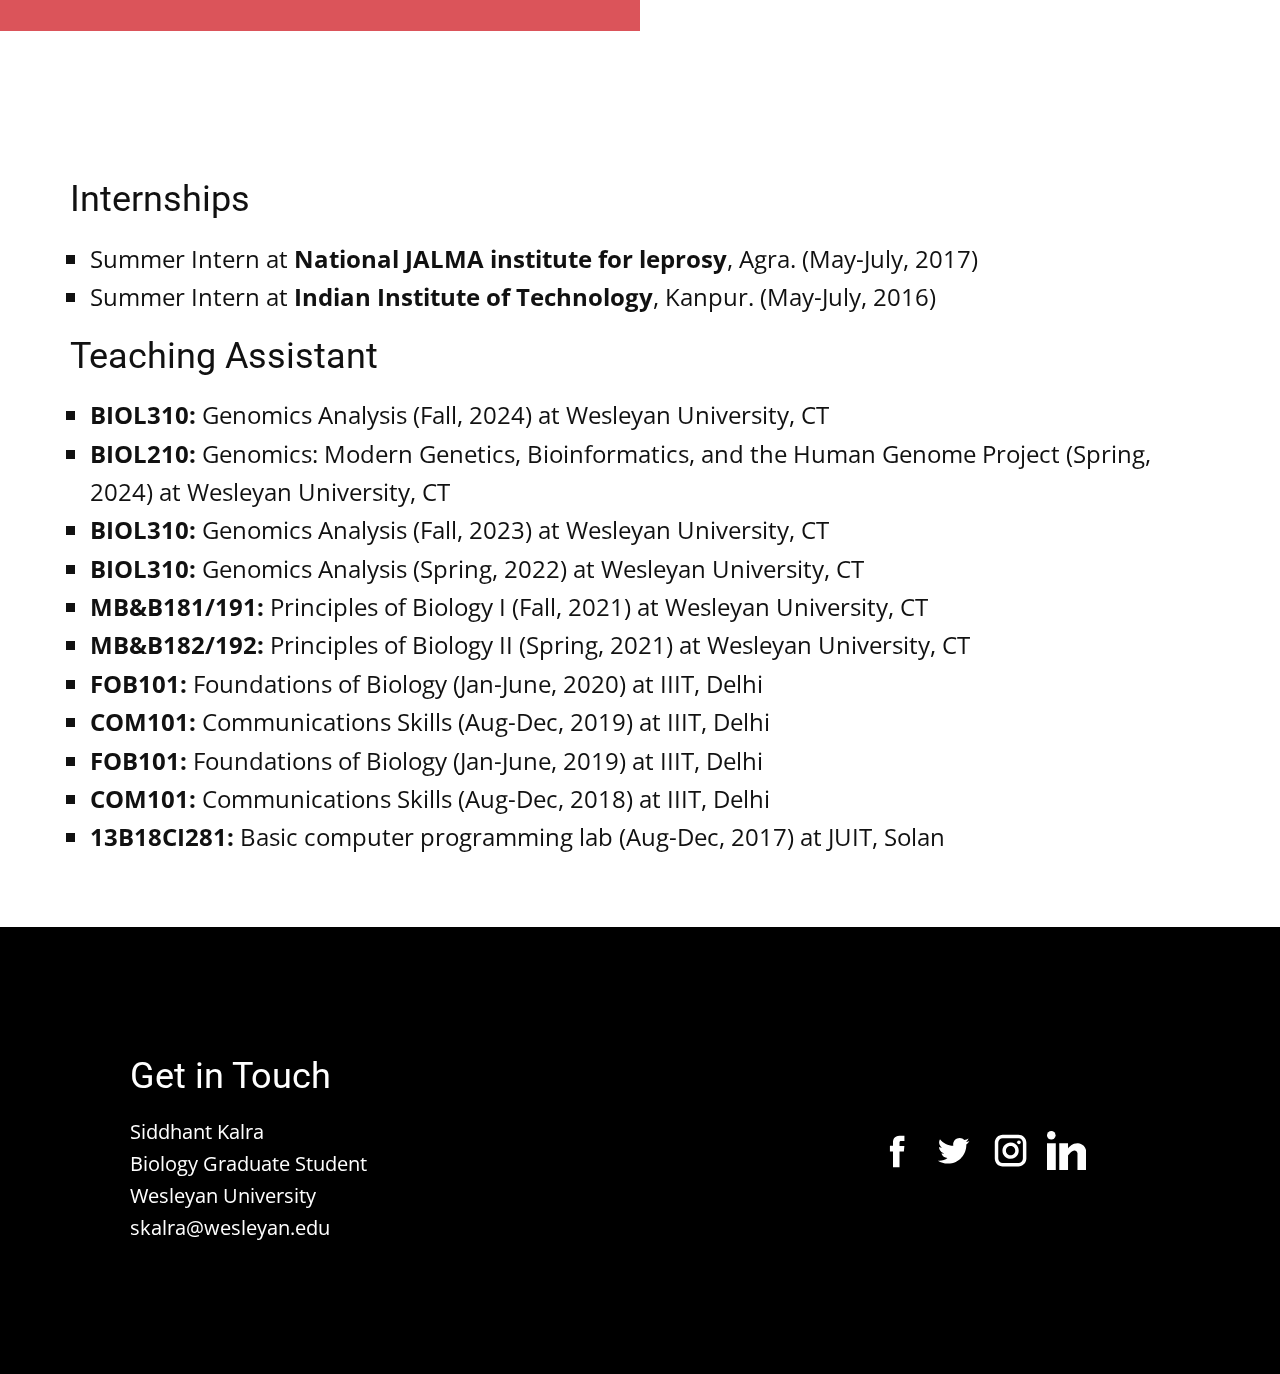
==== commit 1f557855: "Add files via upload" ====
--- a/Home.html
+++ b/Home.html
@@ -174,6 +174,49 @@
     <section class="u-align-left u-clearfix u-section-6" id="sec-3540">
       <div class="u-clearfix u-sheet u-sheet-1">
         <div class="fr-view u-clearfix u-rich-text u-text u-text-1">
+          <p id="isPasted">
+            <br>
+          </p>
+          <h2 style="text-align: left;">2024</h2>
+          <ul>
+            <li id="isPasted" style="text-align: left; font-weight: 700; font-size: 1.5rem;">Nature communications Biology</li>
+          </ul>
+          <p style="text-align: justify;">
+            <span style="font-size: 1.25rem;">
+              <span class="u-text-palette-2-base">
+                <span style="font-style: italic;">cis</span>-and <span style="font-style: italic;">trans</span>-regulatory contributions to a hierarchy of factors influencing gene expression variation
+              </span>
+            </span>
+          </p>
+          <p style="text-align: justify;">
+            <a class="u-active-none u-border-none u-btn u-button-style u-hover-none u-none u-text-palette-1-base u-btn-1" href="https://doi.org/10.1038/s42003-024-07255-6" rel="noopener noreferrer" target="_blank">https://doi.org/10.1038/s42003-024-07255-6</a>
+          </p>
+          <p style="text-align: justify;">
+            <span style="font-weight: 700;">Siddhant Kalra</span>, Stephen Lanno, Guadalupe Sanchez and Joseph D. Coolon
+          </p>
+          <ul>
+            <li id="isPasted" style="text-align: left; font-weight: 700; font-size: 1.5rem;">Frontiers in Microbiomes</li>
+          </ul>
+          <p>
+            <span style="font-size: 1.25rem;">
+              <span class="u-text-palette-2-base">Searching for bacterial plastitrophs in modified Winogradsky columns</span>
+            </span>
+          </p>
+          <p>
+            <a class="u-active-none u-border-none u-btn u-button-style u-hover-none u-none u-text-palette-1-base u-btn-2" href="https://doi.org/10.3389/frmbi.2024.1303112" rel="noopener noreferrer" target="_blank">https://doi.org/10.3389/frmbi.2024.1303112</a>
+          </p>
+          <p>Fatai A. Olabemiwo
+, Claudia Kunney
+, Rachel Hsu
+,
+Chloe De Palo
+, Thaddeus Bashaw
+, Kendall Kraut 
+,
+Savannah Ryan
+, Yuting Huang
+, Will Wallentin, <span style="font-weight: 700;">Siddhant Kalra </span>, Valerie Nazzaro and Frederick M. Cohan
+          </p>
           <h2 style="text-align: left;">2023</h2>
           <ul>
             <li style="text-align: left; font-weight: 700; font-size: 1.5rem;">Genomics</li>
@@ -184,7 +227,7 @@
             </span>
           </p>
           <p style="text-align: justify;">
-            <a class="u-active-none u-border-none u-btn u-button-style u-hover-none u-none u-text-palette-1-base u-btn-1" href="https://doi.org/10.1016/j.ygeno.2023.110625" rel="noopener noreferrer" target="_blank">https://doi.org/10.1016/j.ygeno.2023.110625</a>
+            <a class="u-active-none u-border-none u-btn u-button-style u-hover-none u-none u-text-palette-1-base u-btn-3" href="https://doi.org/10.1016/j.ygeno.2023.110625" rel="noopener noreferrer" target="_blank">https://doi.org/10.1016/j.ygeno.2023.110625</a>
           </p>
           <p>
             <span style="font-weight: 700;">S. Kalra</span>, R. Peyser, J. Ho, C. Babbin, N. Bohan, A. Cortes, J. Erley, M. Fatima, J. Flinn, E. Horwitz, R. Hsu, W. Lee, V. Lu, A. Narch, D. Navas, K. Okoroafor, E. Ouanemalay, S. Ross, F. Sowole, E. Specht and J.D. Coolon
@@ -197,7 +240,7 @@
             <span class="u-text-palette-2-base" style="font-size: 1.25rem;">MiR-330-5p and miR-1270 target essential components of RNA polymerase I transcription and exhibit a novel tumor suppressor role in lung adenocarcinoma</span>
           </p>
           <p>
-            <a class="u-active-none u-border-none u-btn u-button-style u-hover-none u-none u-text-palette-1-base u-btn-2" href="https://doi.org/10.1038/s41417-022-00544-4​​​​" rel="noopener noreferrer" target="_blank">https://doi.org/10.1038/s41417-022-00544-4</a>
+            <a class="u-active-none u-border-none u-btn u-button-style u-hover-none u-none u-text-palette-1-base u-btn-4" href="https://doi.org/10.1038/s41417-022-00544-4​​​​" rel="noopener noreferrer" target="_blank">https://doi.org/10.1038/s41417-022-00544-4</a>
             <a href="https://doi.org/10.1038/s41417-022-00544-4​​​​" rel="noopener noreferrer" target="_blank"></a>
           </p>
           <p>Sheetanshu Saproo, Shashanka S Sarkar, Ekta Gupta, Sourav Chattopadhyay, Aarzoo Charaya, <span style="font-weight: 700;">Siddhant Kalra</span>, Gaurav Ahuja, and Srivatsava Naidu
@@ -210,7 +253,7 @@
             <span class="u-text-palette-2-base" style="font-size: 1.25rem;">EcTracker: Tracking and elucidating ectopic expression leveraging large-scale scRNA-seq studies</span>
           </p>
           <p>
-            <a class="u-active-none u-border-none u-btn u-button-style u-hover-none u-none u-text-palette-1-base u-btn-3" href="https://doi.org/10.1093/bib/bbab237" rel="noopener noreferrer" target="_blank">https://doi.org/10.1093/bib/bbab237</a>
+            <a class="u-active-none u-border-none u-btn u-button-style u-hover-none u-none u-text-palette-1-base u-btn-5" href="https://doi.org/10.1093/bib/bbab237" rel="noopener noreferrer" target="_blank">https://doi.org/10.1093/bib/bbab237</a>
           </p>
           <p style="text-align: justify;">Vishakha Gautam, Aayushi Mittal, <span style="font-weight: 700;">Siddhant Kalra</span>, Sanjay Kumar Mohanty, Krishan Gupta, Komal Rani, Srivatsava Naidu, Tripti Mishra, Debarka Sengupta, and Gaurav Ahuja
           </p>
@@ -221,7 +264,7 @@
             <span class="u-text-palette-2-base" style="font-size: 1.25rem;">Machine-OlF-Action: a unified framework for developing and interpreting machine-learning models for chemosensory research</span>
           </p>
           <p style="text-align: justify;">
-            <a class="u-active-none u-border-none u-btn u-button-style u-hover-none u-none u-text-palette-1-base u-btn-4" href="https://doi.org/10.1093/bioinformatics/btaa1104" rel="noopener noreferrer" target="_blank">https://doi.org/10.1093/bioinformatics/btaa1104</a>
+            <a class="u-active-none u-border-none u-btn u-button-style u-hover-none u-none u-text-palette-1-base u-btn-6" href="https://doi.org/10.1093/bioinformatics/btaa1104" rel="noopener noreferrer" target="_blank">https://doi.org/10.1093/bioinformatics/btaa1104</a>
           </p>
           <p style="text-align: justify;">Anku Gupta, Mohit Choudhary, Sanjay Kumar Mohanty, Aayushi Mittal, Krishan Gupta, Aditya Arya, Suvendu Kumar, Nikhil Katyayan, Nilesh Kumar Dixit, <span style="font-weight: 700;">Siddhant Kalra</span>, Manshi Goel, Megha Sahni, Vrinda Singhal, Tripti Mishra, Debarka Sengupta, and Gaurav Ahuja
           </p>
@@ -234,7 +277,7 @@
             </span>
           </p>
           <p id="isPasted">
-            <a class="u-active-none u-border-none u-btn u-button-style u-hover-none u-none u-text-palette-1-base u-btn-5" href="https://febs.onlinelibrary.wiley.com/doi/full/10.1111/febs.15606" rel="noopener noreferrer" target="_blank">https://doi.org/10.1111/febs.15606</a>
+            <a class="u-active-none u-border-none u-btn u-button-style u-hover-none u-none u-text-palette-1-base u-btn-7" href="https://febs.onlinelibrary.wiley.com/doi/full/10.1111/febs.15606" rel="noopener noreferrer" target="_blank">https://doi.org/10.1111/febs.15606</a>
           </p>
           <p style="text-align: justify;">
             <span style="font-weight: 700;">Siddhant Kalra</span>, Aayushi Mittal, Manisha Bajoria, Tripti Mishra, Sidrah Maryam, Debarka Sengupta, and Gaurav Ahuja
@@ -246,7 +289,7 @@
             <span class="u-text-palette-2-base" style="font-size: 1.25rem;">The cellular basis of loss of smell in 2019-nCoV-infected individuals</span>
           </p>
           <p>
-            <a class="u-active-none u-border-none u-btn u-button-style u-hover-none u-none u-text-palette-1-base u-btn-6" href="https://doi.org/10.1093/bib/bbaa168" rel="noopener noreferrer" target="_blank">https://doi.org/10.1093/bib/bbaa168</a>
+            <a class="u-active-none u-border-none u-btn u-button-style u-hover-none u-none u-text-palette-1-base u-btn-8" href="https://doi.org/10.1093/bib/bbaa168" rel="noopener noreferrer" target="_blank">https://doi.org/10.1093/bib/bbaa168</a>
           </p>
           <p style="text-align: justify;">Krishan Gupta, Sanjay Kumar Mohanty, Aayushi Mittal, <span style="font-weight: 700;">Siddhant Kalra</span>, Suvendu Kumar, Tripti Mishra, Jatin Ahuja, Debarka Sengupta, and Gaurav Ahuja
           </p>
@@ -260,7 +303,7 @@
             </span>
           </p>
           <p style="text-align: justify;">
-            <a class="u-active-none u-border-none u-btn u-button-style u-hover-none u-none u-text-palette-1-base u-btn-7" href="https://doi.org/10.1038/s42003-020-01232-5" rel="noopener noreferrer" target="_blank">https://doi.org/10.1038/s42003-020-01232-5</a>
+            <a class="u-active-none u-border-none u-btn u-button-style u-hover-none u-none u-text-palette-1-base u-btn-9" href="https://doi.org/10.1038/s42003-020-01232-5" rel="noopener noreferrer" target="_blank">https://doi.org/10.1038/s42003-020-01232-5</a>
           </p>
           <p>
             <span style="font-weight: 700;">Siddhant Kalra</span>, Aayushi Mittal, Krishan Gupta, Vrinda Singhal, Anku Gupta, Tripti Mishra, Srivatsava Naidu, Debarka Sengupta, and Gaurav Ahuja
@@ -406,6 +449,15 @@
           </ul>
           <h2 style="text-align: left;">Teaching Assistant</h2>
           <ul>
+            <li id="isPasted" style="box-sizing: border-box; margin: 0px; list-style: square; padding: 0px; font-size: 1.5rem;">
+              <span style="font-weight: 700;">BIOL310:</span> Genomics Analysis (Fall, 2024) at Wesleyan University, CT
+            </li>
+            <li id="isPasted" style="box-sizing: border-box; margin: 0px; list-style: square; padding: 0px; font-size: 1.5rem;">
+              <span style="font-weight: 700;">BIOL210:</span> Genomics: Modern Genetics, Bioinformatics, and the Human Genome Project (Spring, 2024) at Wesleyan University, CT
+            </li>
+            <li id="isPasted" style="box-sizing: border-box; margin: 0px; list-style: square; padding: 0px; font-size: 1.5rem;">
+              <span style="font-weight: 700;">BIOL310:&nbsp;</span>Genomics Analysis (Fall, 2023) at Wesleyan University, CT
+            </li>
             <li id="isPasted" style="box-sizing: border-box; margin: 0px; list-style: square; padding: 0px; font-size: 1.5rem;">
               <span style="font-weight: 700;">BIOL310:</span> Genomics Analysis (Spring, 2022) at Wesleyan University, CT
             </li>
@@ -482,6 +534,10 @@
         </div>
       </div>
     </section>
-</span>
+
+<span style="height: 64px; width: 64px; margin-left: 0px; margin-right: auto; margin-top: 0px; background-image: none; right: 20px; bottom: 20px" class="u-back-to-top u-icon u-icon-circle u-opacity u-opacity-85 u-palette-1-base u-spacing-15" data-href="#">
+        <svg class="u-svg-link" preserveAspectRatio="xMidYMin slice" viewBox="0 0 551.13 551.13"><use xmlns:xlink="http://www.w3.org/1999/xlink" xlink:href="#svg-1d98"></use></svg>
+        <svg class="u-svg-content" enable-background="new 0 0 551.13 551.13" viewBox="0 0 551.13 551.13" xmlns="http://www.w3.org/2000/svg" id="svg-1d98"><path d="m275.565 189.451 223.897 223.897h51.668l-275.565-275.565-275.565 275.565h51.668z"></path></svg>
+    </span>
   </body>
 </html>--- a/Home.css
+++ b/Home.css
@@ -714,6 +714,16 @@
 .u-section-6 .u-btn-7 {
   background-image: none;
   padding: 0;
+}
+
+.u-section-6 .u-btn-8 {
+  background-image: none;
+  padding: 0;
+}
+
+.u-section-6 .u-btn-9 {
+  background-image: none;
+  padding: 0;
 }.u-section-7 .u-sheet-1 {
   min-height: 947px;
 }
